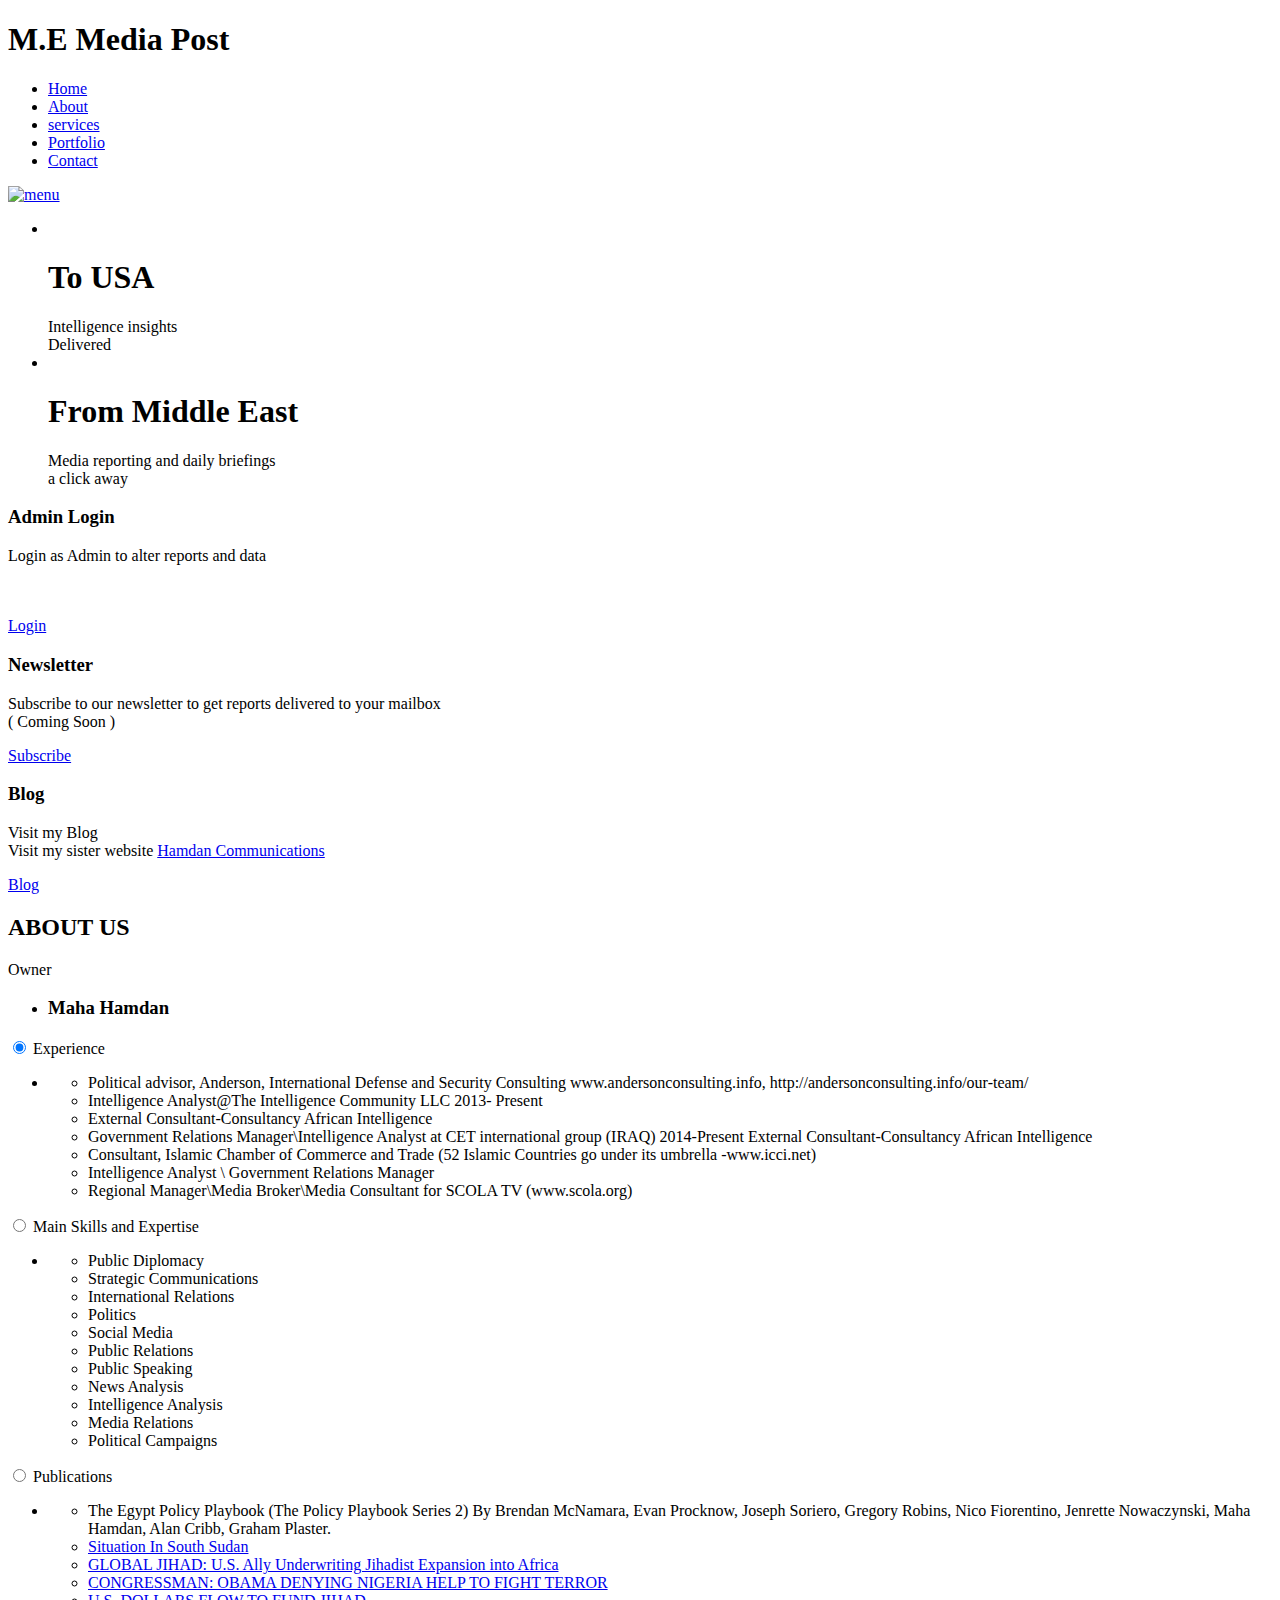
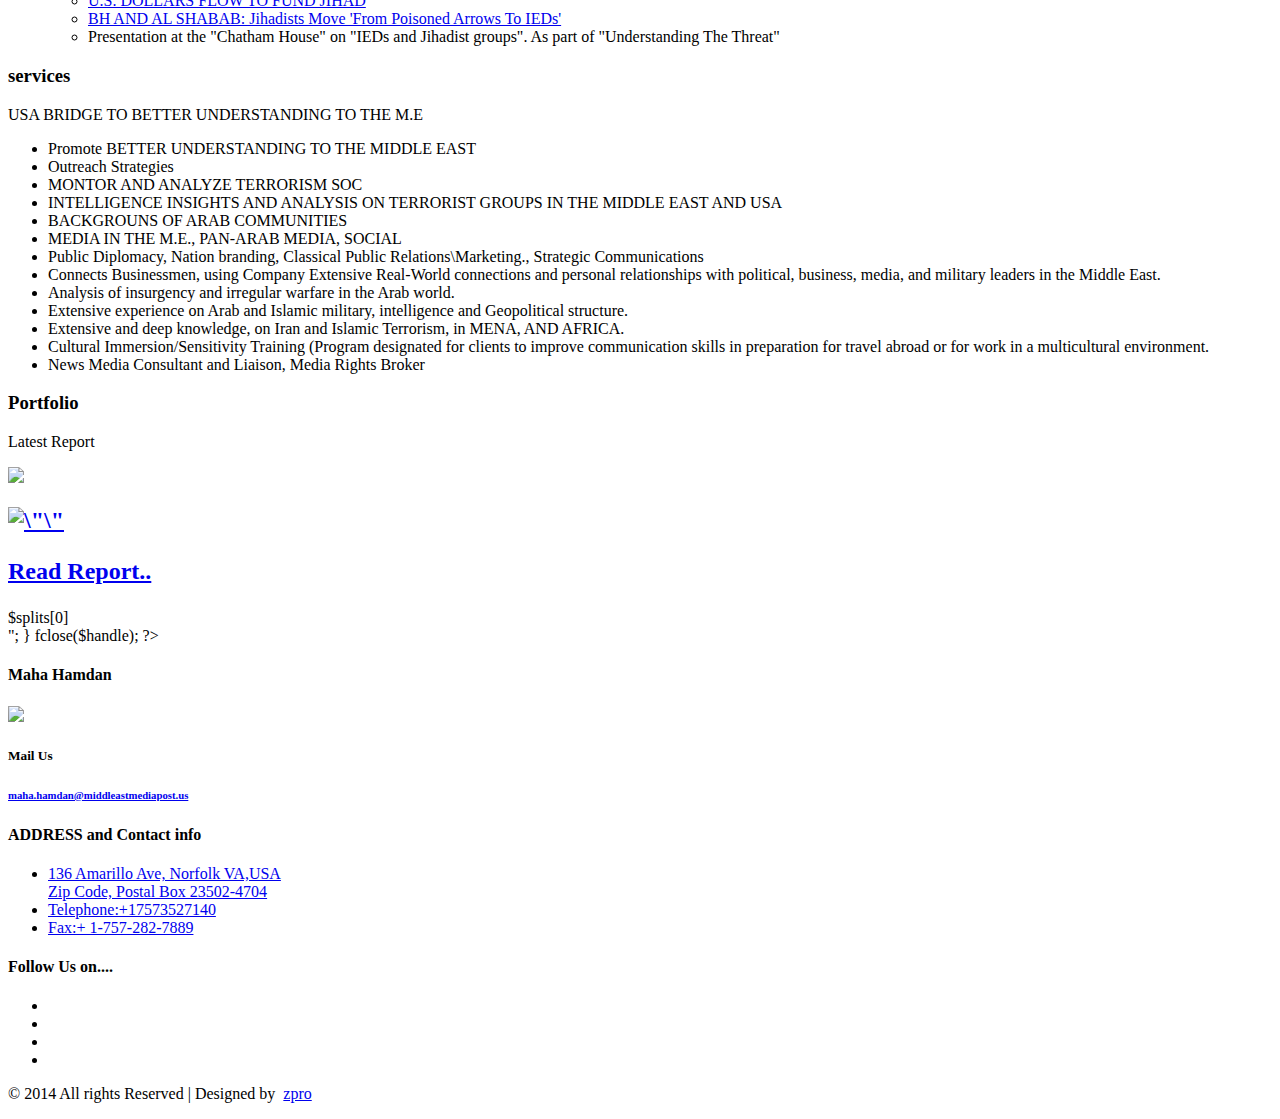
==== web/index.html @ 1ff3e64a "checkpoint" ====
<!DOCTYPE html>
<html>
<head>
   <title>Middle East Media Post | Home</title>
   <link href="web/css/bootstrap.css" rel='stylesheet' type='text/css' />
   <!-- jQuery (necessary for Bootstrap's JavaScript plugins) -->
   <script src="web/js/jquery.min.js"></script>
   <!-- Custom Theme files -->
   <link href="web/css/style.css" rel='stylesheet' type='text/css' />
   <!-- Custom Theme files -->
   <meta name="viewport" content="width=device-width, initial-scale=1">
   <script type="application/x-javascript"> addEventListener("load", function() { setTimeout(hideURLbar, 0); }, false); function hideURLbar(){ window.scrollTo(0,1); } </script>
   </script>
   <!---- start-smoth-scrolling---->
   <script type="text/javascript" src="web/js/move-top.js"></script>
   <script type="text/javascript" src="web/js/easing.js"></script>
   <script type="text/javascript">
      jQuery(document).ready(function ($) {
         $(".scroll").click(function (event) {
            event.preventDefault();
            $('html,body').animate({ scrollTop: $(this.hash).offset().top }, 1000);
         });
      });
   </script>
   <!---- start-smoth-scrolling---->
   <!----webfonts--->
   <link href='http://fonts.googleapis.com/css?family=Source+Sans+Pro:300,400,600,700,300italic,400italic,600italic,700italic|Oswald:400,300' rel='stylesheet' type='text/css'>
   <!---//webfonts--->
   <!----start-top-nav-script---->
   <script>
      $(function () {
         var pull = $('#pull');
         menu = $('nav ul');
         menuHeight = menu.height();
         $(pull).on('click', function (e) {
            e.preventDefault();
            menu.slideToggle();
         });
         $(window).resize(function () {
            var w = $(window).width();
            if (w > 320 && menu.is(':hidden')) {
               menu.removeAttr('style');
            }
         });
      });
   </script>
   <!----//End-top-nav-script---->
   <script type="text/javascript" src="web/js/jquery.mixitup.min.js"></script>
   <script type="text/javascript">
      $(function () {

         var filterList = {

            init: function () {

               // MixItUp plugin
               // http://mixitup.io
               $('#portfoliolist').mixitup({
                  targetSelector: '.portfolio',
                  filterSelector: '.filter',
                  effects: ['fade'],
                  easing: 'snap',
                  // call the hover effect
                  onMixEnd: filterList.hoverEffect()
               });

            },

            hoverEffect: function () {

               // Simple parallax effect
               $('#portfoliolist .portfolio').hover(function () {
                  $(this).find('.label').stop().animate({
                     bottom: 0
                  }, 200, 'easeOutQuad');
                  $(this).find('img').stop().animate({
                     top: -30
                  }, 500, 'easeOutQuad');
               }, function () {
                  $(this).find('.label').stop().animate({
                     bottom: -40
                  }, 200, 'easeInQuad');
                  $(this).find('img').stop().animate({
                     top: 0
                  }, 300, 'easeOutQuad');
               });

            }
         };

         // Run the show!
         filterList.init();

      });
   </script>
</head>
<body>
   <!----- start-header---->
   <div id="home" class="header">
      <div class="top-header">
         <div class="container">
            <div class="logo">
               <h1>M.E Media Post</h1>
            </div>
            <!----start-top-nav---->
            <nav class="top-nav">
               <ul class="top-nav">
                  <li class="active"><a href="#home" class="scroll">Home </a></li>
                  <li><a href="#about" class="scroll">About</a></li>
                  <li><a href="#services" class="scroll">services</a></li>
                  <li><a href="#portfolio" class="scroll">Portfolio</a></li>
                  <li><a href="#contact" class="scroll">Contact</a></li>
               </ul>
               <a href="#" id="pull"><img src="web/images/menu-icon.png" title="menu" /></a>
            </nav>
            <div class="clearfix"> </div>
         </div>
      </div>
   </div>
   <!----- //End-header---->
   <!----start-slider-script---->
   <script src="web/js/responsiveslides.min.js"></script>
   <script>
      // You can also use "$(window).load(function() {"
      $(function () {
         // Slideshow 4
         $("#slider4").responsiveSlides({
            auto: true,
            pager: true,
            nav: false,
            speed: 500,
            namespace: "callbacks",
            before: function () {
               $('.events').append("<li>before event fired.</li>");
            },
            after: function () {
               $('.events').append("<li>after event fired.</li>");
            }
         });

      });
   </script>
   <!----//End-slider-script---->
   <!-- Slideshow 4 -->
   <div id="top" class="callbacks_container">
      <ul class="rslides" id="slider4">
         <li>
            <img src="web/images/bg.jpg" alt="">
            <div class="caption">
               <div class="slide-text-info">
                  <h1>To USA</h1>
                  <label>
                     Intelligence insights<br>
                     Delivered
                  </label>
               </div>
            </div>
         </li>
         <li>
            <img src="web/images/bg.jpg" alt="">
            <div class="caption">
               <div class="slide-text-info">
                  <h1>From Middle East</h1>
                  <label>
                     Media reporting and daily briefings<br>
                     a click away
                  </label>
               </div>
            </div>
         </li>
      </ul>
   </div>
   <div class="clearfix"> </div>
   <!----- //End-slider---->
   <div class="Themes">
      <div class="container">
         <div class="feature-grids">
            <div class="col-md-4 feature-grid">
               <h3><span class="fea-icon1"> </span>Admin Login</h3>
               <p>
                  Login as Admin to alter reports and data<br>
                  <br>
                  <br>
               </p>
               <div class="button"><span><a href="#">Login</a></span></div>
            </div>
            <div class="col-md-4 feature-grid">
               <h3><span class="fea-icon2"> </span>Newsletter</h3>
               <p>
                  Subscribe to our newsletter to get reports delivered to your mailbox<br>
                  ( Coming Soon )
               </p>
               <div class="button"><span><a href="#">Subscribe</a></span></div>
            </div>
            <div class="col-md-4 feature-grid">
               <h3><span class="fea-icon3"> </span>Blog</h3>
               <p>
                  Visit my Blog<br>
                  Visit my sister website <a href="http://www.hamdancommunications.com">Hamdan Communications</a>
                  <br>
               </p>
               <div class="button"><span><a href="#">Blog</a></span></div>
            </div>
            <div class="clearfix"> </div>
         </div>
         <div class="clearfix"> </div>
      </div>
      <div class="clearfix"> </div>
   </div>
   <!---//End-da-features----->
   <div id="about" class="about">
      <div class="container ab-us">
         <h2>ABOUT US</h2>
         <p class="para">Owner</p>
         <div class="col-md-5 popular_topics">
            <ul class="topic_grid">
               <li class="list1">
                  <i class="Group"> </i>
                  <h3 class="m_3">Maha Hamdan</span></h3>
                  <div class="clear5"></div>
               </li>
            </ul>
            <div class="menu_vertical">
               <section class="accordation_menu">
                  <div>
                     <input id="label-1" name="lida" type="radio" checked />
                     <label for="label-1" id="item1"><i class="ferme"> </i><span class="m_5">Experience</span><i class="icon-plus-sign i-right1"></i><i class="icon-minus-sign i-right2"></i></label>
                     <div class="content" id="a1">
                        <ul class="news_list">
                           <li class="date_desc">
                              <p>
                                 <ul>
                                    <li>
                                       Political advisor, Anderson, International Defense and Security Consulting

                                       www.andersonconsulting.info,  http://andersonconsulting.info/our-team/
                                    </li>
                                    <li> Intelligence Analyst@The Intelligence Community LLC 2013- Present</li>
                                    <li>External Consultant-Consultancy African Intelligence</li>
                                    <li>
                                       Government Relations Manager\Intelligence Analyst at CET international group (IRAQ)

                                       2014-Present External Consultant-Consultancy African Intelligence
                                    </li>
                                    <li>
                                       Consultant, Islamic Chamber of Commerce and Trade (52 Islamic Countries go under its

                                       umbrella -www.icci.net)
                                    </li>
                                    <li> Intelligence Analyst \ Government Relations Manager </li>
                                    <li> Regional Manager\Media Broker\Media Consultant for SCOLA TV (www.scola.org)</li>
                                 </ul>
                              </p>
                           </li>
                           <div class="clear"> </div>
                        </ul>
                     </div>
                  </div>
                  <div>
                     <input id="label-4" name="lida" type="radio" />
                     <label for="label-4" id="item4"><i class="icon-trophy" id="i4"></i>Main Skills and Expertise<i class="icon-plus-sign i-right1"></i><i class="icon-minus-sign i-right2"></i></label>
                     <div class="content" id="a4">
                        <ul class="news_list">
                           <li class="date_desc">
                              <p>
                                 <ul>
                                    <li>Public Diplomacy</li>
                                    <li> Strategic Communications</li>
                                    <li> International Relations</li>
                                    <li> Politics</li>
                                    <li> Social Media</li>
                                    <li>Public Relations</li>
                                    <li> Public Speaking</li>
                                    <li> News Analysis</li>
                                    <li> Intelligence Analysis</li>
                                    <li> Media Relations</li>
                                    <li>Political Campaigns</li>
                                 </ul>
                              </p>
                           </li>
                           <div class="clear"> </div>
                        </ul>
                     </div>
                  </div>
                  <div>
                     <input id="label-5" name="lida" type="radio" />
                     <label for="label-5" id="item5"><i class="icon-trophy" id="i5"></i>Publications <i class="icon-plus-sign i-right1"></i><i class="icon-minus-sign i-right2"></i></label>
                     <div class="content" id="a5">
                        <ul class="news_list">
                           <li class="date_desc">
                              <p>
                                 <ul>
                                    <li>
                                       The Egypt Policy Playbook (The Policy Playbook Series 2)

                                       By Brendan McNamara, Evan Procknow, Joseph Soriero, Gregory Robins, Nico Fiorentino,

                                       Jenrette Nowaczynski, Maha Hamdan, Alan Cribb, Graham Plaster.
                                    </li>
                                    <li><a href="http://www.wnd.com/2014/06/warlords-endangering-lives-of-50000-children/#6MibECSORAwZXWAg.99"> Situation In South Sudan</a> </li>
                                    <li><a href="http://www.wnd.com/2014/07/u-s-ally-underwriting-jihadist-expansion-into-africa/"> GLOBAL JIHAD: U.S. Ally Underwriting Jihadist Expansion into Africa</a> </li>
                                    <li><a href="http://www.wnd.com/2014/08/congressman-obama-denying-help-to-nigeria-to-fight-terror/">CONGRESSMAN: OBAMA DENYING NIGERIA HELP TO FIGHT TERROR </a> </li>
                                    <li><a href="http://www.wnd.com/2014/07/u-s-dollars-flow-to-fund-jihad/"> U.S. DOLLARS FLOW TO FUND JIHAD</a> </li>
                                    <li><a href="http://www.wnd.com/2014/07/jihadists-move-from-poisoned-arrows-to-ieds/"> BH AND AL SHABAB: Jihadists Move 'From Poisoned Arrows To IEDs'</a> </li>
                                    <li>
                                       Presentation at the &quot;Chatham House&quot; on &quot;IEDs and Jihadist groups&quot;. As part of &quot;Understanding The

                                       Threat&quot;
                                    </li>
                                 </ul>
                              </p>
                           </li>
                           <div class="clear"> </div>
                        </ul>
                     </div>
                  </div>
               </section>
            </div>
         </div>
         <div class="clearfix"> </div>
      </div>
   </div>
   <!---//End-about----->
   <div class="services" id="services">
      <div class="container">
         <div class="h-part">
            <h3 class="m_5">services </h3>
            <p>USA BRIDGE TO BETTER UNDERSTANDING TO THE M.E</p>
         </div>
         <div>
            <ul>
               <li> Promote BETTER UNDERSTANDING TO THE MIDDLE EAST </li>
               <li> Outreach Strategies </li>
               <li> MONTOR AND ANALYZE TERRORISM SOC </li>
               <li>
                  INTELLIGENCE INSIGHTS AND ANALYSIS ON TERRORIST GROUPS

                  IN THE MIDDLE EAST AND USA
               </li>
               <li> BACKGROUNS OF ARAB COMMUNITIES </li>
               <li> MEDIA IN THE M.E., PAN-ARAB MEDIA, SOCIAL </li>
               <li>
                  Public Diplomacy, Nation branding, Classical Public

                  Relations\Marketing., Strategic Communications
               </li>
               <li>
                  Connects Businessmen, using Company Extensive Real-World

                  connections and personal relationships with political, business,

                  media, and military leaders in the Middle East.
               </li>
               <li> Analysis of insurgency and irregular warfare in the Arab world. </li>
               <li>
                  Extensive experience on Arab and Islamic military, intelligence

                  and Geopolitical structure.
               </li>
               <li>
                  Extensive and deep knowledge, on Iran and Islamic Terrorism, in

                  MENA, AND AFRICA.
               </li>
               <li>
                  Cultural Immersion/Sensitivity Training (Program designated for

                  clients to improve communication skills in preparation for travel

                  abroad or for work in a multicultural environment.
               </li>
               <li> News Media Consultant and Liaison, Media Rights Broker </li>
            </ul>
         </div>
      </div>
   </div>
   <!--- portfolio ---->
   <div id="portfolio" class="portfolio">
      <div class="container">
         <div class="head-section">
            <h3 class="m_5">Portfolio</h3>
            <p>Latest Report</p>
         </div>
      </div>
      <!--- Portfolio --->
      <div id="port" class="portfolio-box">

         <!---- start-portfolio-script----->
         <script type="text/javascript" src="web/js/jquery.mixitup.min.js"></script>
         <script type="text/javascript">
            $(function () {
               var filterList = {
                  init: function () {

                     // MixItUp plugin
                     // http://mixitup.io
                     $('#portfoliolist').mixitup({
                        targetSelector: '.portfolio',
                        filterSelector: '.filter',
                        effects: ['fade'],
                        easing: 'snap',
                        // call the hover effect
                        onMixEnd: filterList.hoverEffect()
                     });

                  },
                  hoverEffect: function () {
                     // Simple parallax effect
                     $('#portfoliolist .portfolio').hover(
                        function () {
                           $(this).find('.label').stop().animate({ bottom: 0 }, 200, 'easeOutQuad');
                           $(this).find('img').stop().animate({ top: -30 }, 500, 'easeOutQuad');
                        },
                        function () {
                           $(this).find('.label').stop().animate({ bottom: -40 }, 200, 'easeInQuad');
                           $(this).find('img').stop().animate({ top: 0 }, 300, 'easeOutQuad');
                        }
                     );

                  }

               };
               // Run the show!
               filterList.init();
            });
         </script>
         <div class="container">
            <!----//End-portfolio-script----->
            <!----<ul id="filters" class="clearfix">
              <li><span class="filter active" data-filter="app card icon logo web">All</span></li>
              <li><span class="filter" data-filter="app">Ca</span></li>
              <li><span class="filter" data-filter="card">Web Design</span></li>
              <li><span class="filter" data-filter="app">Graphics</span></li>
            </ul>----->
            <div class="dummy">
               <div id="portfoliolist">
                  <?php
                  $file="./web/reports.txt";
                  $linecount = 0;
                  $handle = fopen($file, "r");
                  while(!feof($handle))
                  {
                     $line = fgets($handle);
                     $splits = explode("-",$line);
                     echo  "<div class=\"portfolio logo1 mix_all port-big-grid wow bouncein\" data-wow-delay=\"0.5s\" data-cat=\"app\" style=\"display: inline-block; opacity 1;\">
                        <div class=\"portfolio-wrapper\">
                           <a data-toggle=\"modal\" data-target=\".bs-example-modal-md\" href='./web/pdfs/".trim($splits[1])."' class=\"b-link-stripe b-animate-go thickbox\">
                              <img class=\"p-img\" src=\"web/images/pic-2.jpg\" />
                              <div class=\"b-wrapper\">
                                 <h2 class=\"b-animate b-from-left b-delay03 \">
                                    <div class=\"caption1\">
                                       <img src=\"web/images/Bfly.png\" alt=\"\" />
                                       <p>Read Report..</p>
                                    </div>
                                 </h2>
                              </div>
                           </a>
                           <div class=\"report-name\">$splits[0]</div>
                        </div>
                     </div>";
                  }
                  fclose($handle);
                  ?>
                  <div class="clearfix"> </div>
               </div>
            </div>
         </div>
      </div>
   </div>
   <div id="contact" class="footer">
      <div class="container">
         <div class="col-md-4 footer-grid footer-grid1">
            <div class="f-bout">
               <h4>Maha Hamdan</h4>
               <img src="web/images/footer-pic.png" alt"" />
               <h5>Mail Us</h5>
               <h6><a href="#">maha.hamdan@middleastmediapost.us</a></h6>
            </div>
         </div>
         <div class=" col-md-4 footer-grid footer-grid2">
            <h4>ADDRESS and Contact info</h4>
            <ul>
               <li>
                  <a href="#">
                     136 Amarillo Ave, Norfolk VA,USA<br>
                     Zip Code, Postal Box 23502-4704
                  </a>
               </li>
               <li><a href="#">Telephone:+17573527140</a></li>
               <li><a href="#">Fax:+ 1-757-282-7889 </a></li>
            </ul>
         </div>
         <div class="col-md-4 footer-grid footer-grid3">
            <div class="recent-tweet">
               <h4>Follow Us on....</h4>
               <div class="social">
                  <ul>
                     <li><a href="#"><span class="alo-icon"> </span></a></li>
                     <li><a href="#"> <span class="fb-icon"> </span></a></li>
                     <li><a href="#"> <span class="t-icon"> </span></li>
                     <li><a href="#"><span class="in-icon"> </span></a></li>
                  </ul>
               </div>
               <div class="clearfix"> </div>
            </div>
         </div>
         <div class="clearfix"> </div>
      </div>
   </div>
   <div class="bottom">
      <div class="container">
         <div class="copy-right">
            <p>&copy; 2014  All rights  Reserved | Designed by &nbsp;<a href="http://www.ziadhabchi.com">zpro</a></p>
         </div>
         <div class="clearfix"> </div>
         <script type="text/javascript">
            $(document).ready(function () {
               /*
               var defaults = {
                  containerID: 'toTop', // fading element id
                  containerHoverID: 'toTopHover', // fading element hover id
                  scrollSpeed: 1200,
                  easingType: 'linear'
               };
               */

               $().UItoTop({ easingType: 'easeOutQuart' });

            });
         </script>
         <a href="#" id="toTop" style="display: block;"> <span id="toTopHover" style="opacity: 1;"> </span></a>
      </div>
   </div>
</body>
</html>
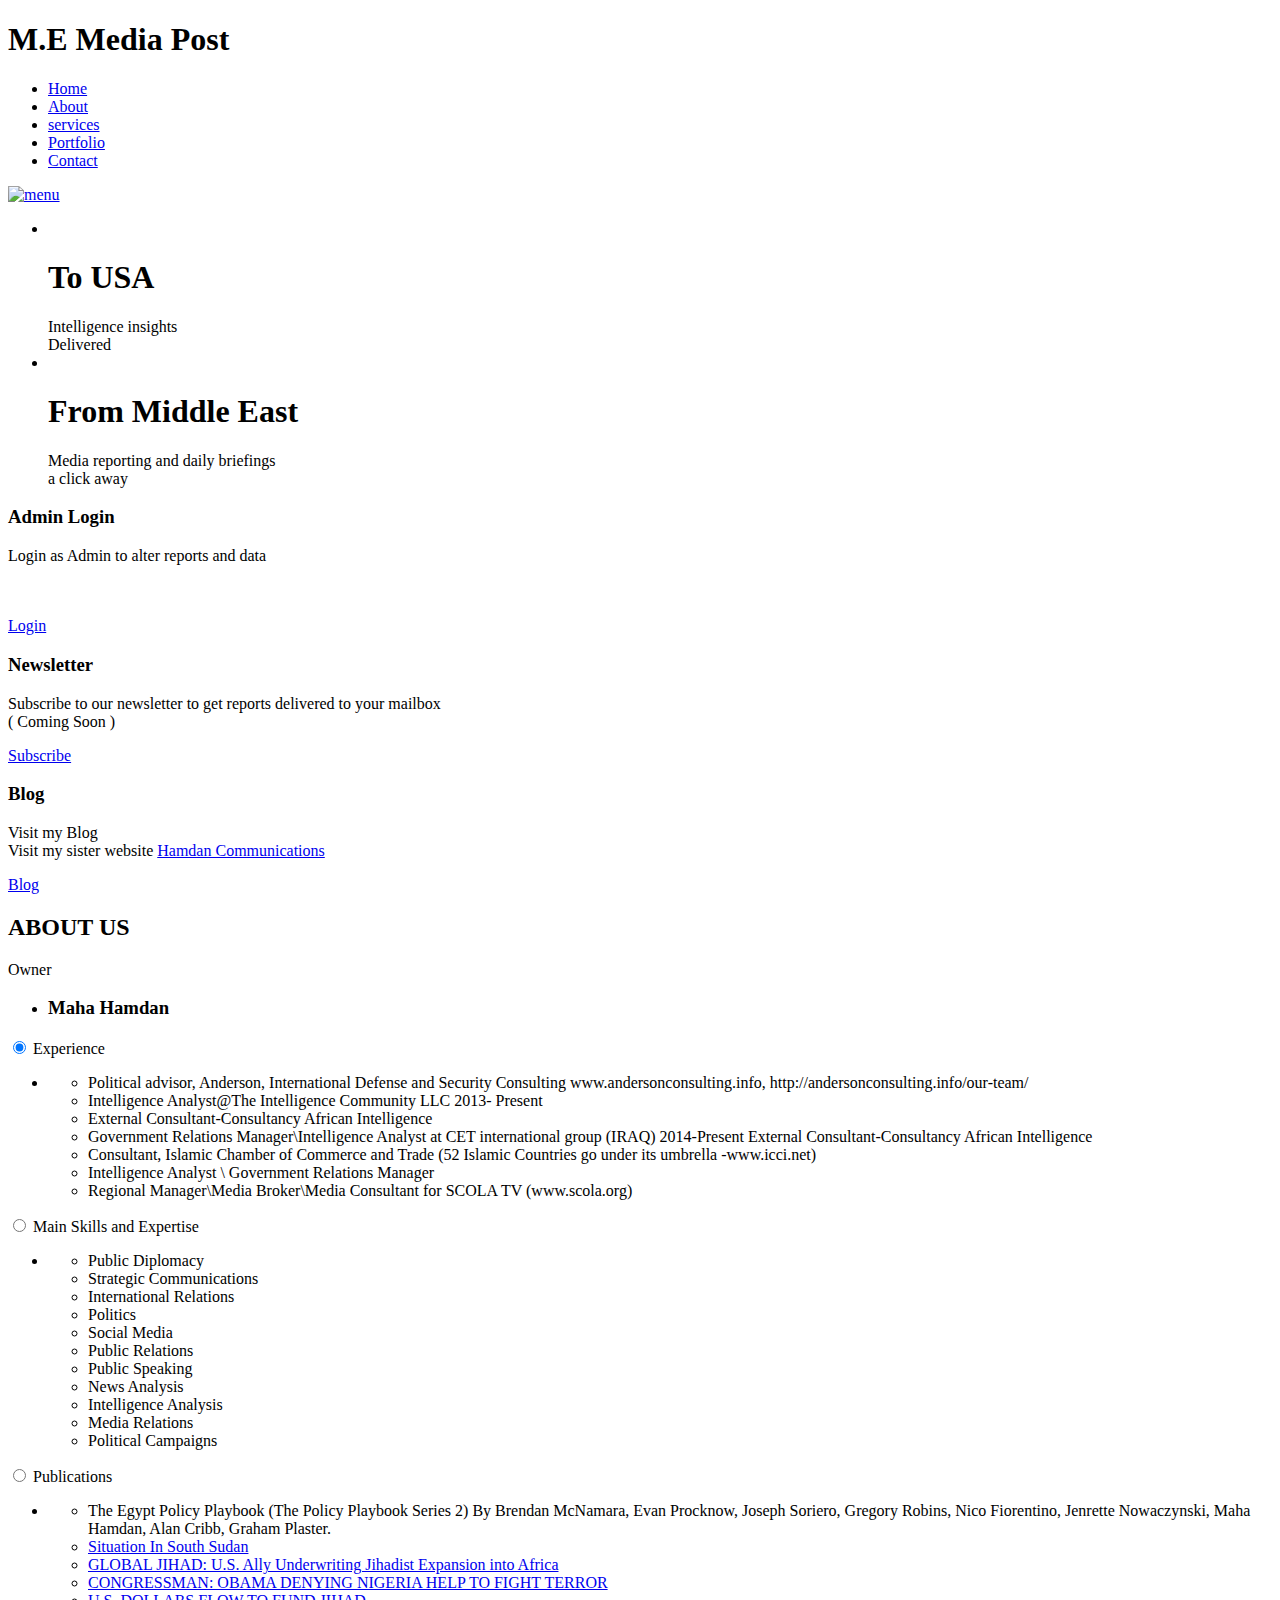
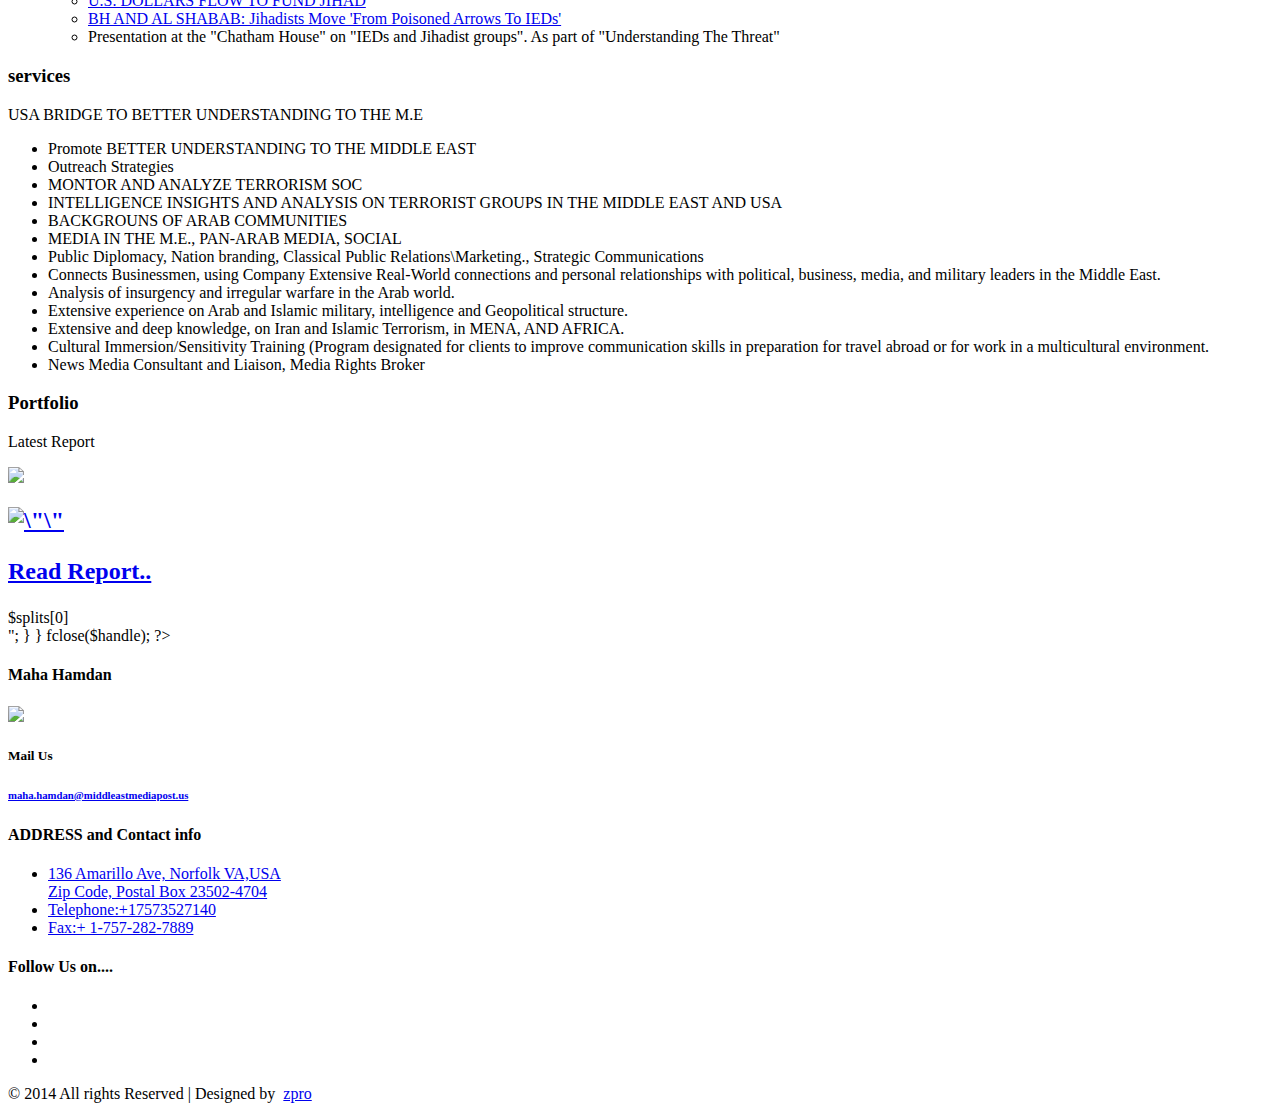
==== commit 9272dad0: "checkpoint 2" ====
--- a/web/index.html
+++ b/web/index.html
@@ -182,7 +182,7 @@
                   <br>
                   <br>
                </p>
-               <div class="button"><span><a href="#">Login</a></span></div>
+               <div class="button"><span><a href="login.html">Login</a></span></div>
             </div>
             <div class="col-md-4 feature-grid">
                <h3><span class="fea-icon2"> </span>Newsletter</h3>
@@ -441,7 +441,9 @@
                   while(!feof($handle))
                   {
                      $line = fgets($handle);
-                     $splits = explode("-",$line);
+                     if(trim($line) != "")
+                     {
+                     $splits = explode(";",$line);
                      echo  "<div class=\"portfolio logo1 mix_all port-big-grid wow bouncein\" data-wow-delay=\"0.5s\" data-cat=\"app\" style=\"display: inline-block; opacity 1;\">
                         <div class=\"portfolio-wrapper\">
                            <a data-toggle=\"modal\" data-target=\".bs-example-modal-md\" href='./web/pdfs/".trim($splits[1])."' class=\"b-link-stripe b-animate-go thickbox\">
@@ -458,6 +460,7 @@
                            <div class=\"report-name\">$splits[0]</div>
                         </div>
                      </div>";
+                     }
                   }
                   fclose($handle);
                   ?>
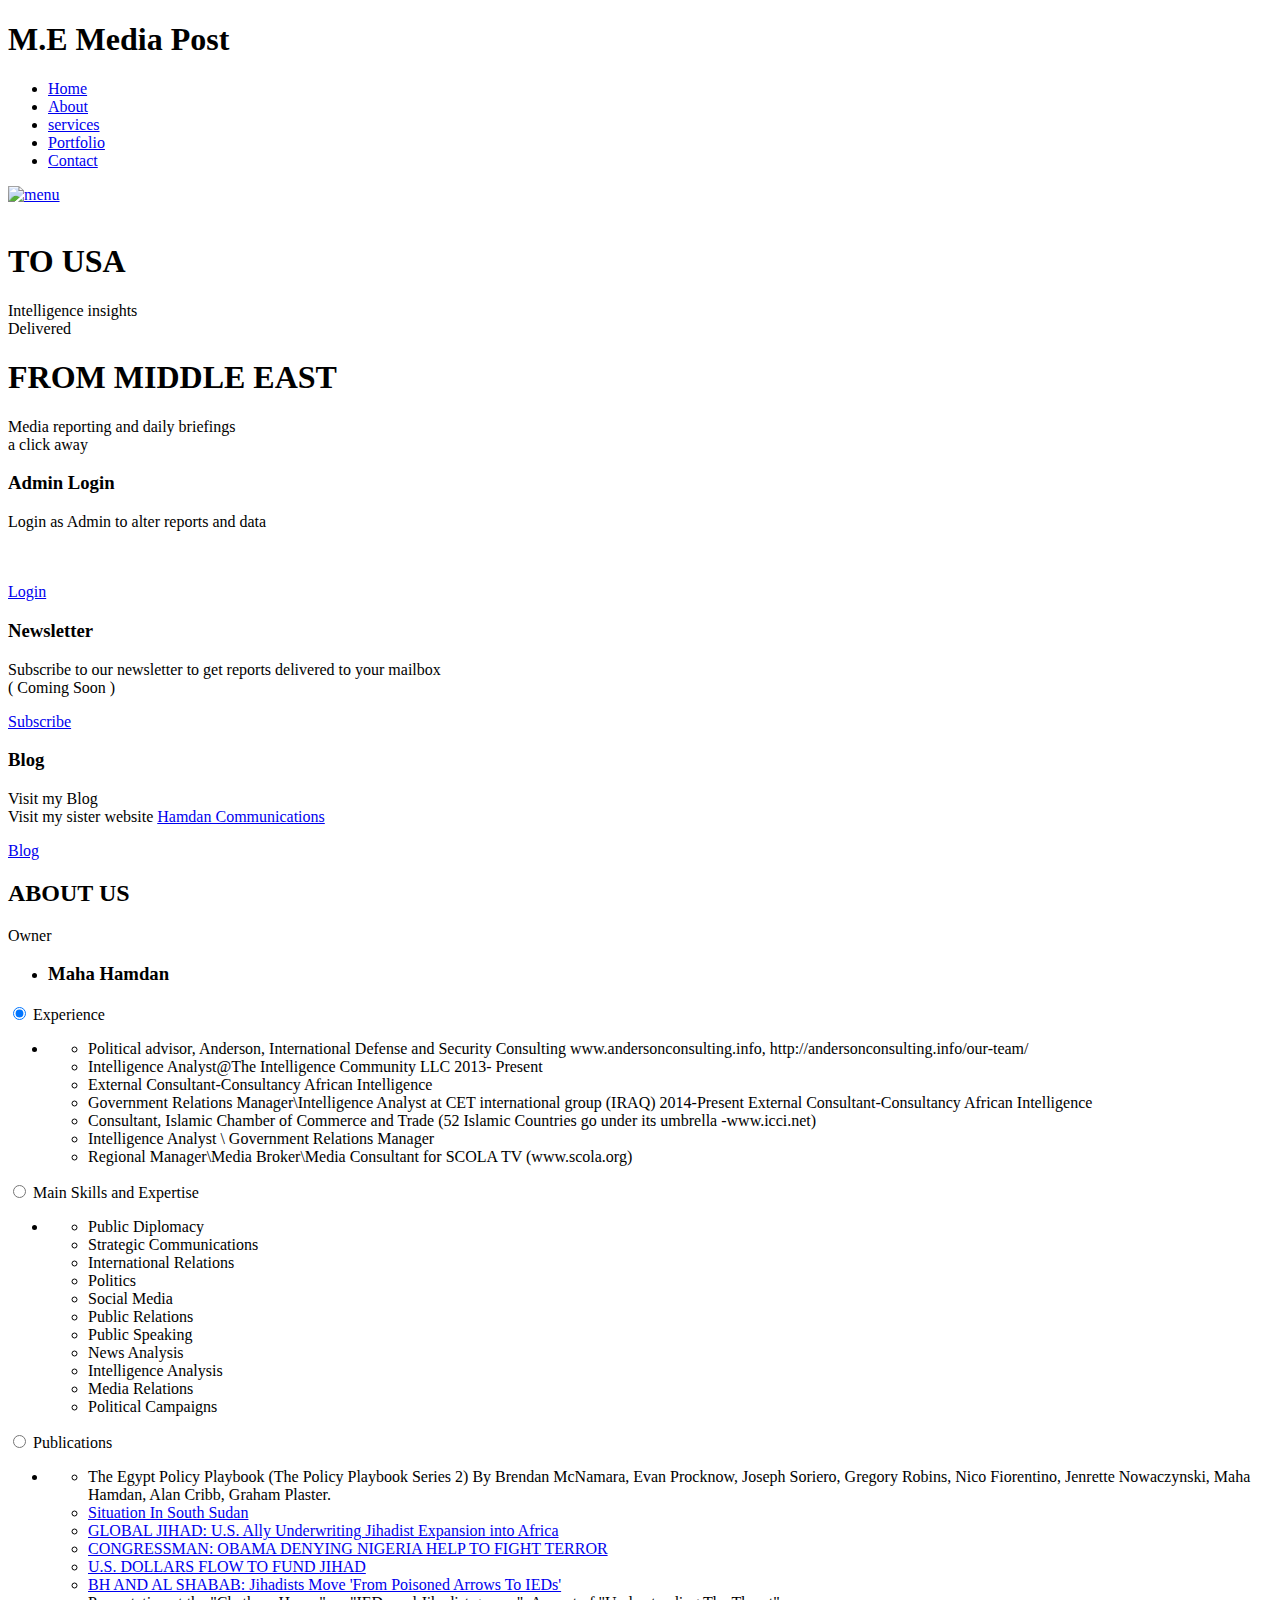
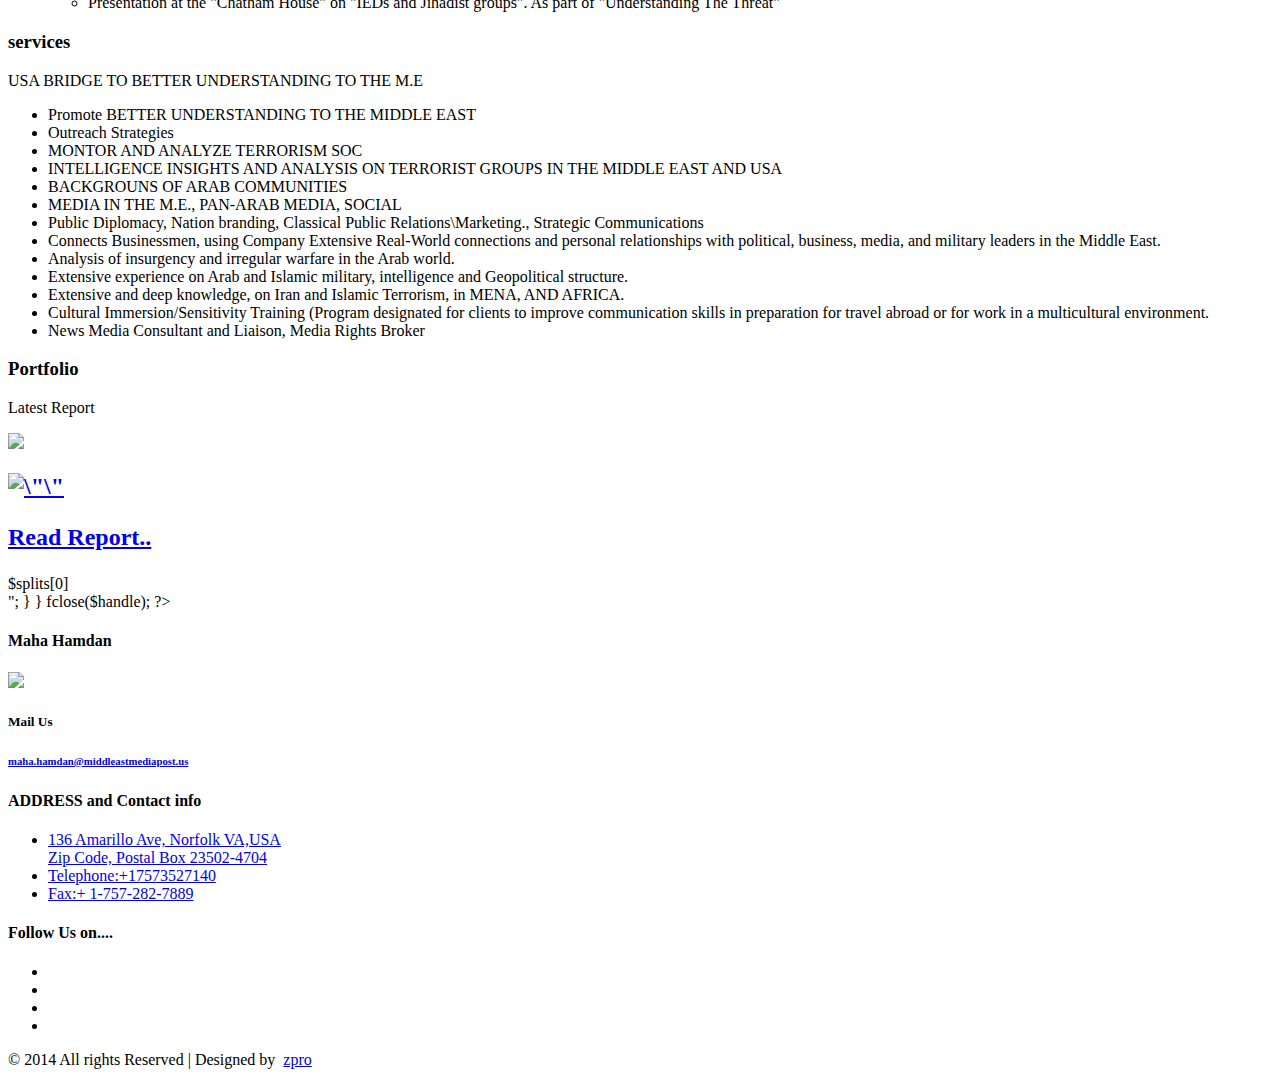
==== commit 170ab032: "slidding text fix" ====
--- a/web/index.html
+++ b/web/index.html
@@ -1,20 +1,20 @@
 <!DOCTYPE html>
 <html>
-<head>
-   <title>Middle East Media Post | Home</title>
-   <link href="web/css/bootstrap.css" rel='stylesheet' type='text/css' />
-   <!-- jQuery (necessary for Bootstrap's JavaScript plugins) -->
-   <script src="web/js/jquery.min.js"></script>
-   <!-- Custom Theme files -->
-   <link href="web/css/style.css" rel='stylesheet' type='text/css' />
-   <!-- Custom Theme files -->
-   <meta name="viewport" content="width=device-width, initial-scale=1">
-   <script type="application/x-javascript"> addEventListener("load", function() { setTimeout(hideURLbar, 0); }, false); function hideURLbar(){ window.scrollTo(0,1); } </script>
-   </script>
-   <!---- start-smoth-scrolling---->
-   <script type="text/javascript" src="web/js/move-top.js"></script>
-   <script type="text/javascript" src="web/js/easing.js"></script>
-   <script type="text/javascript">
+	<head>
+	<title>Middle East Media Post | Home</title>
+	<link href="web/css/bootstrap.css" rel='stylesheet' type='text/css' />
+	<!-- jQuery (necessary for Bootstrap's JavaScript plugins) -->
+	<script src="web/js/jquery.min.js"></script>
+	<!-- Custom Theme files -->
+	<link href="web/css/style.css" rel='stylesheet' type='text/css' />
+	<!-- Custom Theme files -->
+	<meta name="viewport" content="width=device-width, initial-scale=1">
+	<script type="application/x-javascript"> addEventListener("load", function() { setTimeout(hideURLbar, 0); }, false); function hideURLbar(){ window.scrollTo(0,1); } </script>
+	</script>
+	<!---- start-smoth-scrolling---->
+	<script type="text/javascript" src="web/js/move-top.js"></script>
+	<script type="text/javascript" src="web/js/easing.js"></script>
+	<script type="text/javascript">
       jQuery(document).ready(function ($) {
          $(".scroll").click(function (event) {
             event.preventDefault();
@@ -22,12 +22,12 @@
          });
       });
    </script>
-   <!---- start-smoth-scrolling---->
-   <!----webfonts--->
-   <link href='http://fonts.googleapis.com/css?family=Source+Sans+Pro:300,400,600,700,300italic,400italic,600italic,700italic|Oswald:400,300' rel='stylesheet' type='text/css'>
-   <!---//webfonts--->
-   <!----start-top-nav-script---->
-   <script>
+	<!---- start-smoth-scrolling---->
+	<!----webfonts--->
+	<link href='http://fonts.googleapis.com/css?family=Source+Sans+Pro:300,400,600,700,300italic,400italic,600italic,700italic|Oswald:400,300' rel='stylesheet' type='text/css'>
+	<!---//webfonts--->
+	<!----start-top-nav-script---->
+	<script>
       $(function () {
          var pull = $('#pull');
          menu = $('nav ul');
@@ -44,9 +44,9 @@
          });
       });
    </script>
-   <!----//End-top-nav-script---->
-   <script type="text/javascript" src="web/js/jquery.mixitup.min.js"></script>
-   <script type="text/javascript">
+	<!----//End-top-nav-script---->
+	<script type="text/javascript" src="web/js/jquery.mixitup.min.js"></script>
+	<script type="text/javascript">
       $(function () {
 
          var filterList = {
@@ -93,36 +93,49 @@
 
       });
    </script>
-</head>
-<body>
-   <!----- start-header---->
-   <div id="home" class="header">
+
+	<!-- ANalytics -->
+
+	<script>
+  (function(i,s,o,g,r,a,m){i['GoogleAnalyticsObject']=r;i[r]=i[r]||function(){
+  (i[r].q=i[r].q||[]).push(arguments)},i[r].l=1*new Date();a=s.createElement(o),
+  m=s.getElementsByTagName(o)[0];a.async=1;a.src=g;m.parentNode.insertBefore(a,m)
+  })(window,document,'script','//www.google-analytics.com/analytics.js','ga');
+
+  ga('create', 'UA-56928590-1', 'auto');
+  ga('send', 'pageview');
+
+	</script>
+	<!----end of analytics ---->
+	</head>
+	<body>
+<!----- start-header---->
+<div id="home" class="header">
       <div class="top-header">
-         <div class="container">
-            <div class="logo">
-               <h1>M.E Media Post</h1>
-            </div>
-            <!----start-top-nav---->
-            <nav class="top-nav">
-               <ul class="top-nav">
-                  <li class="active"><a href="#home" class="scroll">Home </a></li>
-                  <li><a href="#about" class="scroll">About</a></li>
-                  <li><a href="#services" class="scroll">services</a></li>
-                  <li><a href="#portfolio" class="scroll">Portfolio</a></li>
-                  <li><a href="#contact" class="scroll">Contact</a></li>
-               </ul>
-               <a href="#" id="pull"><img src="web/images/menu-icon.png" title="menu" /></a>
-            </nav>
-            <div class="clearfix"> </div>
-         </div>
-      </div>
-   </div>
-   <!----- //End-header---->
-   <!----start-slider-script---->
-   <script src="web/js/responsiveslides.min.js"></script>
-   <script>
+    <div class="container">
+          <div class="logo">
+        <h1>M.E Media Post</h1>
+      </div>
+          <!----start-top-nav---->
+          <nav class="top-nav">
+        <ul class="top-nav">
+              <li class="active"><a href="#home" class="scroll">Home </a></li>
+              <li><a href="#about" class="scroll">About</a></li>
+              <li><a href="#services" class="scroll">services</a></li>
+              <li><a href="#portfolio" class="scroll">Portfolio</a></li>
+              <li><a href="#contact" class="scroll">Contact</a></li>
+            </ul>
+        <a href="#" id="pull"><img src="web/images/menu-icon.png" title="menu" /></a> </nav>
+          <div class="clearfix"> </div>
+        </div>
+  </div>
+    </div>
+<!----- //End-header----> 
+<!----start-slider-script----> 
+<script src="web/js/responsiveslides.min.js"></script> 
+<script>
       // You can also use "$(window).load(function() {"
-      $(function () {
+      /*$(function () {
          // Slideshow 4
          $("#slider4").responsiveSlides({
             auto: true,
@@ -138,11 +151,42 @@
             }
          });
 
-      });
-   </script>
-   <!----//End-slider-script---->
-   <!-- Slideshow 4 -->
-   <div id="top" class="callbacks_container">
+      });*/
+	  
+	  $(function() {
+
+		var quotes = $(".quotes");
+		var quoteIndex = -1;
+		
+		function showNextQuote() {
+			++quoteIndex;
+			quotes.eq(quoteIndex % quotes.length)
+				.fadeIn(2000)
+				.delay(2000)
+				.fadeOut(2000, showNextQuote);
+		}
+		
+		showNextQuote();
+		
+	});
+   </script> 
+<!----//End-slider-script----> 
+<!-- Slideshow 4 -->
+<div class="cover" > <img src="web/images/bg.jpg" alt="">
+      <div class="caption">
+    <div class="quotes">
+          <h1>TO USA</h1>
+          <label> Intelligence insights<br>
+        Delivered </label>
+        </div>
+    <div class="quotes">
+          <h1>FROM MIDDLE EAST</h1>
+          <label> Media reporting and daily briefings<br>
+        a click away </label>
+        </div>
+  </div>
+    </div>
+<!--<div id="top" class="callbacks_container">
       <ul class="rslides" id="slider4">
          <li>
             <img src="web/images/bg.jpg" alt="">
@@ -169,225 +213,197 @@
             </div>
          </li>
       </ul>
-   </div>
-   <div class="clearfix"> </div>
-   <!----- //End-slider---->
-   <div class="Themes">
+   </div>-->
+<div class="clearfix"> </div>
+<!----- //End-slider---->
+<div class="Themes">
       <div class="container">
-         <div class="feature-grids">
-            <div class="col-md-4 feature-grid">
-               <h3><span class="fea-icon1"> </span>Admin Login</h3>
-               <p>
-                  Login as Admin to alter reports and data<br>
-                  <br>
-                  <br>
-               </p>
-               <div class="button"><span><a href="login.html">Login</a></span></div>
-            </div>
-            <div class="col-md-4 feature-grid">
-               <h3><span class="fea-icon2"> </span>Newsletter</h3>
-               <p>
-                  Subscribe to our newsletter to get reports delivered to your mailbox<br>
-                  ( Coming Soon )
-               </p>
-               <div class="button"><span><a href="#">Subscribe</a></span></div>
-            </div>
-            <div class="col-md-4 feature-grid">
-               <h3><span class="fea-icon3"> </span>Blog</h3>
-               <p>
-                  Visit my Blog<br>
-                  Visit my sister website <a href="http://www.hamdancommunications.com">Hamdan Communications</a>
-                  <br>
-               </p>
-               <div class="button"><span><a href="#">Blog</a></span></div>
-            </div>
-            <div class="clearfix"> </div>
-         </div>
-         <div class="clearfix"> </div>
-      </div>
+    <div class="feature-grids">
+          <div class="col-md-4 feature-grid">
+        <h3><span class="fea-icon1"> </span>Admin Login</h3>
+        <p> Login as Admin to alter reports and data<br>
+              <br>
+              <br>
+            </p>
+        <div class="button"><span><a href="login.html">Login</a></span></div>
+      </div>
+          <div class="col-md-4 feature-grid">
+        <h3><span class="fea-icon2"> </span>Newsletter</h3>
+        <p> Subscribe to our newsletter to get reports delivered to your mailbox<br>
+              ( Coming Soon ) </p>
+        <div class="button"><span><a href="#">Subscribe</a></span></div>
+      </div>
+          <div class="col-md-4 feature-grid">
+        <h3><span class="fea-icon3"> </span>Blog</h3>
+        <p> Visit my Blog<br>
+              Visit my sister website <a href="http://www.hamdancommunications.com">Hamdan Communications</a> <br>
+            </p>
+        <div class="button"><span><a href="#">Blog</a></span></div>
+      </div>
+          <div class="clearfix"> </div>
+        </div>
+    <div class="clearfix"> </div>
+  </div>
       <div class="clearfix"> </div>
-   </div>
-   <!---//End-da-features----->
-   <div id="about" class="about">
+    </div>
+<!---//End-da-features----->
+<div id="about" class="about">
       <div class="container ab-us">
-         <h2>ABOUT US</h2>
-         <p class="para">Owner</p>
-         <div class="col-md-5 popular_topics">
-            <ul class="topic_grid">
-               <li class="list1">
-                  <i class="Group"> </i>
-                  <h3 class="m_3">Maha Hamdan</span></h3>
-                  <div class="clear5"></div>
-               </li>
-            </ul>
-            <div class="menu_vertical">
-               <section class="accordation_menu">
-                  <div>
-                     <input id="label-1" name="lida" type="radio" checked />
-                     <label for="label-1" id="item1"><i class="ferme"> </i><span class="m_5">Experience</span><i class="icon-plus-sign i-right1"></i><i class="icon-minus-sign i-right2"></i></label>
-                     <div class="content" id="a1">
-                        <ul class="news_list">
-                           <li class="date_desc">
-                              <p>
-                                 <ul>
-                                    <li>
-                                       Political advisor, Anderson, International Defense and Security Consulting
-
-                                       www.andersonconsulting.info,  http://andersonconsulting.info/our-team/
-                                    </li>
-                                    <li> Intelligence Analyst@The Intelligence Community LLC 2013- Present</li>
-                                    <li>External Consultant-Consultancy African Intelligence</li>
-                                    <li>
-                                       Government Relations Manager\Intelligence Analyst at CET international group (IRAQ)
-
-                                       2014-Present External Consultant-Consultancy African Intelligence
-                                    </li>
-                                    <li>
-                                       Consultant, Islamic Chamber of Commerce and Trade (52 Islamic Countries go under its
-
-                                       umbrella -www.icci.net)
-                                    </li>
-                                    <li> Intelligence Analyst \ Government Relations Manager </li>
-                                    <li> Regional Manager\Media Broker\Media Consultant for SCOLA TV (www.scola.org)</li>
-                                 </ul>
-                              </p>
-                           </li>
-                           <div class="clear"> </div>
-                        </ul>
-                     </div>
-                  </div>
-                  <div>
-                     <input id="label-4" name="lida" type="radio" />
-                     <label for="label-4" id="item4"><i class="icon-trophy" id="i4"></i>Main Skills and Expertise<i class="icon-plus-sign i-right1"></i><i class="icon-minus-sign i-right2"></i></label>
-                     <div class="content" id="a4">
-                        <ul class="news_list">
-                           <li class="date_desc">
-                              <p>
-                                 <ul>
-                                    <li>Public Diplomacy</li>
-                                    <li> Strategic Communications</li>
-                                    <li> International Relations</li>
-                                    <li> Politics</li>
-                                    <li> Social Media</li>
-                                    <li>Public Relations</li>
-                                    <li> Public Speaking</li>
-                                    <li> News Analysis</li>
-                                    <li> Intelligence Analysis</li>
-                                    <li> Media Relations</li>
-                                    <li>Political Campaigns</li>
-                                 </ul>
-                              </p>
-                           </li>
-                           <div class="clear"> </div>
-                        </ul>
-                     </div>
-                  </div>
-                  <div>
-                     <input id="label-5" name="lida" type="radio" />
-                     <label for="label-5" id="item5"><i class="icon-trophy" id="i5"></i>Publications <i class="icon-plus-sign i-right1"></i><i class="icon-minus-sign i-right2"></i></label>
-                     <div class="content" id="a5">
-                        <ul class="news_list">
-                           <li class="date_desc">
-                              <p>
-                                 <ul>
-                                    <li>
-                                       The Egypt Policy Playbook (The Policy Playbook Series 2)
-
-                                       By Brendan McNamara, Evan Procknow, Joseph Soriero, Gregory Robins, Nico Fiorentino,
-
-                                       Jenrette Nowaczynski, Maha Hamdan, Alan Cribb, Graham Plaster.
-                                    </li>
-                                    <li><a href="http://www.wnd.com/2014/06/warlords-endangering-lives-of-50000-children/#6MibECSORAwZXWAg.99"> Situation In South Sudan</a> </li>
-                                    <li><a href="http://www.wnd.com/2014/07/u-s-ally-underwriting-jihadist-expansion-into-africa/"> GLOBAL JIHAD: U.S. Ally Underwriting Jihadist Expansion into Africa</a> </li>
-                                    <li><a href="http://www.wnd.com/2014/08/congressman-obama-denying-help-to-nigeria-to-fight-terror/">CONGRESSMAN: OBAMA DENYING NIGERIA HELP TO FIGHT TERROR </a> </li>
-                                    <li><a href="http://www.wnd.com/2014/07/u-s-dollars-flow-to-fund-jihad/"> U.S. DOLLARS FLOW TO FUND JIHAD</a> </li>
-                                    <li><a href="http://www.wnd.com/2014/07/jihadists-move-from-poisoned-arrows-to-ieds/"> BH AND AL SHABAB: Jihadists Move 'From Poisoned Arrows To IEDs'</a> </li>
-                                    <li>
-                                       Presentation at the &quot;Chatham House&quot; on &quot;IEDs and Jihadist groups&quot;. As part of &quot;Understanding The
-
-                                       Threat&quot;
-                                    </li>
-                                 </ul>
-                              </p>
-                           </li>
-                           <div class="clear"> </div>
-                        </ul>
-                     </div>
-                  </div>
-               </section>
-            </div>
-         </div>
-         <div class="clearfix"> </div>
-      </div>
-   </div>
-   <!---//End-about----->
-   <div class="services" id="services">
+    <h2>ABOUT US</h2>
+    <p class="para">Owner</p>
+    <div class="col-md-5 popular_topics">
+          <ul class="topic_grid">
+        <li class="list1"> <i class="Group"> </i>
+              <h3 class="m_3">Maha Hamdan</span></h3>
+              <div class="clear5"></div>
+            </li>
+      </ul>
+          <div class="menu_vertical">
+        <section class="accordation_menu">
+              <div>
+            <input id="label-1" name="lida" type="radio" checked />
+            <label for="label-1" id="item1"><i class="ferme"> </i><span class="m_5">Experience</span><i class="icon-plus-sign i-right1"></i><i class="icon-minus-sign i-right2"></i></label>
+            <div class="content" id="a1">
+                  <ul class="news_list">
+                <li class="date_desc">
+                      <p>
+                  <ul>
+                    <li> Political advisor, Anderson, International Defense and Security Consulting
+                      
+                      www.andersonconsulting.info,  http://andersonconsulting.info/our-team/ </li>
+                    <li> Intelligence Analyst@The Intelligence Community LLC 2013- Present</li>
+                    <li>External Consultant-Consultancy African Intelligence</li>
+                    <li> Government Relations Manager\Intelligence Analyst at CET international group (IRAQ)
+                      
+                      2014-Present External Consultant-Consultancy African Intelligence </li>
+                    <li> Consultant, Islamic Chamber of Commerce and Trade (52 Islamic Countries go under its
+                      
+                      umbrella -www.icci.net) </li>
+                    <li> Intelligence Analyst \ Government Relations Manager </li>
+                    <li> Regional Manager\Media Broker\Media Consultant for SCOLA TV (www.scola.org)</li>
+                  </ul>
+                      </p>
+                    </li>
+                <div class="clear"> </div>
+              </ul>
+                </div>
+          </div>
+              <div>
+            <input id="label-4" name="lida" type="radio" />
+            <label for="label-4" id="item4"><i class="icon-trophy" id="i4"></i>Main Skills and Expertise<i class="icon-plus-sign i-right1"></i><i class="icon-minus-sign i-right2"></i></label>
+            <div class="content" id="a4">
+                  <ul class="news_list">
+                <li class="date_desc">
+                      <p>
+                  <ul>
+                    <li>Public Diplomacy</li>
+                    <li> Strategic Communications</li>
+                    <li> International Relations</li>
+                    <li> Politics</li>
+                    <li> Social Media</li>
+                    <li>Public Relations</li>
+                    <li> Public Speaking</li>
+                    <li> News Analysis</li>
+                    <li> Intelligence Analysis</li>
+                    <li> Media Relations</li>
+                    <li>Political Campaigns</li>
+                  </ul>
+                      </p>
+                    </li>
+                <div class="clear"> </div>
+              </ul>
+                </div>
+          </div>
+              <div>
+            <input id="label-5" name="lida" type="radio" />
+            <label for="label-5" id="item5"><i class="icon-trophy" id="i5"></i>Publications <i class="icon-plus-sign i-right1"></i><i class="icon-minus-sign i-right2"></i></label>
+            <div class="content" id="a5">
+                  <ul class="news_list">
+                <li class="date_desc">
+                      <p>
+                  <ul>
+                    <li> The Egypt Policy Playbook (The Policy Playbook Series 2)
+                      
+                      By Brendan McNamara, Evan Procknow, Joseph Soriero, Gregory Robins, Nico Fiorentino,
+                      
+                      Jenrette Nowaczynski, Maha Hamdan, Alan Cribb, Graham Plaster. </li>
+                    <li><a href="http://www.wnd.com/2014/06/warlords-endangering-lives-of-50000-children/#6MibECSORAwZXWAg.99"> Situation In South Sudan</a> </li>
+                    <li><a href="http://www.wnd.com/2014/07/u-s-ally-underwriting-jihadist-expansion-into-africa/"> GLOBAL JIHAD: U.S. Ally Underwriting Jihadist Expansion into Africa</a> </li>
+                    <li><a href="http://www.wnd.com/2014/08/congressman-obama-denying-help-to-nigeria-to-fight-terror/">CONGRESSMAN: OBAMA DENYING NIGERIA HELP TO FIGHT TERROR </a> </li>
+                    <li><a href="http://www.wnd.com/2014/07/u-s-dollars-flow-to-fund-jihad/"> U.S. DOLLARS FLOW TO FUND JIHAD</a> </li>
+                    <li><a href="http://www.wnd.com/2014/07/jihadists-move-from-poisoned-arrows-to-ieds/"> BH AND AL SHABAB: Jihadists Move 'From Poisoned Arrows To IEDs'</a> </li>
+                    <li> Presentation at the &quot;Chatham House&quot; on &quot;IEDs and Jihadist groups&quot;. As part of &quot;Understanding The
+                      
+                      Threat&quot; </li>
+                  </ul>
+                      </p>
+                    </li>
+                <div class="clear"> </div>
+              </ul>
+                </div>
+          </div>
+            </section>
+      </div>
+        </div>
+    <div class="clearfix"> </div>
+  </div>
+    </div>
+<!---//End-about----->
+<div class="services" id="services">
       <div class="container">
-         <div class="h-part">
-            <h3 class="m_5">services </h3>
-            <p>USA BRIDGE TO BETTER UNDERSTANDING TO THE M.E</p>
-         </div>
-         <div>
-            <ul>
-               <li> Promote BETTER UNDERSTANDING TO THE MIDDLE EAST </li>
-               <li> Outreach Strategies </li>
-               <li> MONTOR AND ANALYZE TERRORISM SOC </li>
-               <li>
-                  INTELLIGENCE INSIGHTS AND ANALYSIS ON TERRORIST GROUPS
-
-                  IN THE MIDDLE EAST AND USA
-               </li>
-               <li> BACKGROUNS OF ARAB COMMUNITIES </li>
-               <li> MEDIA IN THE M.E., PAN-ARAB MEDIA, SOCIAL </li>
-               <li>
-                  Public Diplomacy, Nation branding, Classical Public
-
-                  Relations\Marketing., Strategic Communications
-               </li>
-               <li>
-                  Connects Businessmen, using Company Extensive Real-World
-
-                  connections and personal relationships with political, business,
-
-                  media, and military leaders in the Middle East.
-               </li>
-               <li> Analysis of insurgency and irregular warfare in the Arab world. </li>
-               <li>
-                  Extensive experience on Arab and Islamic military, intelligence
-
-                  and Geopolitical structure.
-               </li>
-               <li>
-                  Extensive and deep knowledge, on Iran and Islamic Terrorism, in
-
-                  MENA, AND AFRICA.
-               </li>
-               <li>
-                  Cultural Immersion/Sensitivity Training (Program designated for
-
-                  clients to improve communication skills in preparation for travel
-
-                  abroad or for work in a multicultural environment.
-               </li>
-               <li> News Media Consultant and Liaison, Media Rights Broker </li>
-            </ul>
-         </div>
-      </div>
-   </div>
-   <!--- portfolio ---->
-   <div id="portfolio" class="portfolio">
+    <div class="h-part">
+          <h3 class="m_5">services </h3>
+          <p>USA BRIDGE TO BETTER UNDERSTANDING TO THE M.E</p>
+        </div>
+    <div>
+          <ul>
+        <li> Promote BETTER UNDERSTANDING TO THE MIDDLE EAST </li>
+        <li> Outreach Strategies </li>
+        <li> MONTOR AND ANALYZE TERRORISM SOC </li>
+        <li> INTELLIGENCE INSIGHTS AND ANALYSIS ON TERRORIST GROUPS
+              
+              IN THE MIDDLE EAST AND USA </li>
+        <li> BACKGROUNS OF ARAB COMMUNITIES </li>
+        <li> MEDIA IN THE M.E., PAN-ARAB MEDIA, SOCIAL </li>
+        <li> Public Diplomacy, Nation branding, Classical Public
+              
+              Relations\Marketing., Strategic Communications </li>
+        <li> Connects Businessmen, using Company Extensive Real-World
+              
+              connections and personal relationships with political, business,
+              
+              media, and military leaders in the Middle East. </li>
+        <li> Analysis of insurgency and irregular warfare in the Arab world. </li>
+        <li> Extensive experience on Arab and Islamic military, intelligence
+              
+              and Geopolitical structure. </li>
+        <li> Extensive and deep knowledge, on Iran and Islamic Terrorism, in
+              
+              MENA, AND AFRICA. </li>
+        <li> Cultural Immersion/Sensitivity Training (Program designated for
+              
+              clients to improve communication skills in preparation for travel
+              
+              abroad or for work in a multicultural environment. </li>
+        <li> News Media Consultant and Liaison, Media Rights Broker </li>
+      </ul>
+        </div>
+  </div>
+    </div>
+<!--- portfolio ---->
+<div id="portfolio" class="portfolio">
       <div class="container">
-         <div class="head-section">
-            <h3 class="m_5">Portfolio</h3>
-            <p>Latest Report</p>
-         </div>
-      </div>
+    <div class="head-section">
+          <h3 class="m_5">Portfolio</h3>
+          <p>Latest Report</p>
+        </div>
+  </div>
       <!--- Portfolio --->
-      <div id="port" class="portfolio-box">
-
-         <!---- start-portfolio-script----->
-         <script type="text/javascript" src="web/js/jquery.mixitup.min.js"></script>
-         <script type="text/javascript">
+      <div id="port" class="portfolio-box"> 
+    
+    <!---- start-portfolio-script-----> 
+    <script type="text/javascript" src="web/js/jquery.mixitup.min.js"></script> 
+    <script type="text/javascript">
             $(function () {
                var filterList = {
                   init: function () {
@@ -424,17 +440,17 @@
                filterList.init();
             });
          </script>
-         <div class="container">
-            <!----//End-portfolio-script----->
-            <!----<ul id="filters" class="clearfix">
+    <div class="container"> 
+          <!----//End-portfolio-script-----> 
+          <!----<ul id="filters" class="clearfix">
               <li><span class="filter active" data-filter="app card icon logo web">All</span></li>
               <li><span class="filter" data-filter="app">Ca</span></li>
               <li><span class="filter" data-filter="card">Web Design</span></li>
               <li><span class="filter" data-filter="app">Graphics</span></li>
             </ul>----->
-            <div class="dummy">
-               <div id="portfoliolist">
-                  <?php
+          <div class="dummy">
+        <div id="portfoliolist">
+              <?php
                   $file="./web/reports.txt";
                   $linecount = 0;
                   $handle = fopen($file, "r");
@@ -464,59 +480,55 @@
                   }
                   fclose($handle);
                   ?>
-                  <div class="clearfix"> </div>
-               </div>
+              <div class="clearfix"> </div>
             </div>
-         </div>
-      </div>
-   </div>
-   <div id="contact" class="footer">
+      </div>
+        </div>
+  </div>
+    </div>
+<div id="contact" class="footer">
       <div class="container">
-         <div class="col-md-4 footer-grid footer-grid1">
-            <div class="f-bout">
-               <h4>Maha Hamdan</h4>
-               <img src="web/images/footer-pic.png" alt"" />
-               <h5>Mail Us</h5>
-               <h6><a href="#">maha.hamdan@middleastmediapost.us</a></h6>
+    <div class="col-md-4 footer-grid footer-grid1">
+          <div class="f-bout">
+        <h4>Maha Hamdan</h4>
+        <img src="web/images/footer-pic.png" alt"" />
+        <h5>Mail Us</h5>
+        <h6><a href="#">maha.hamdan@middleastmediapost.us</a></h6>
+      </div>
+        </div>
+    <div class=" col-md-4 footer-grid footer-grid2">
+          <h4>ADDRESS and Contact info</h4>
+          <ul>
+        <li> <a href="#"> 136 Amarillo Ave, Norfolk VA,USA<br>
+          Zip Code, Postal Box 23502-4704 </a> </li>
+        <li><a href="#">Telephone:+17573527140</a></li>
+        <li><a href="#">Fax:+ 1-757-282-7889 </a></li>
+      </ul>
+        </div>
+    <div class="col-md-4 footer-grid footer-grid3">
+          <div class="recent-tweet">
+        <h4>Follow Us on....</h4>
+        <div class="social">
+              <ul>
+            <li><a href="#"><span class="alo-icon"> </span></a></li>
+            <li><a href="#"> <span class="fb-icon"> </span></a></li>
+            <li><a href="#"> <span class="t-icon"> </span></li>
+            <li><a href="#"><span class="in-icon"> </span></a></li>
+          </ul>
             </div>
-         </div>
-         <div class=" col-md-4 footer-grid footer-grid2">
-            <h4>ADDRESS and Contact info</h4>
-            <ul>
-               <li>
-                  <a href="#">
-                     136 Amarillo Ave, Norfolk VA,USA<br>
-                     Zip Code, Postal Box 23502-4704
-                  </a>
-               </li>
-               <li><a href="#">Telephone:+17573527140</a></li>
-               <li><a href="#">Fax:+ 1-757-282-7889 </a></li>
-            </ul>
-         </div>
-         <div class="col-md-4 footer-grid footer-grid3">
-            <div class="recent-tweet">
-               <h4>Follow Us on....</h4>
-               <div class="social">
-                  <ul>
-                     <li><a href="#"><span class="alo-icon"> </span></a></li>
-                     <li><a href="#"> <span class="fb-icon"> </span></a></li>
-                     <li><a href="#"> <span class="t-icon"> </span></li>
-                     <li><a href="#"><span class="in-icon"> </span></a></li>
-                  </ul>
-               </div>
-               <div class="clearfix"> </div>
-            </div>
-         </div>
-         <div class="clearfix"> </div>
-      </div>
-   </div>
-   <div class="bottom">
+        <div class="clearfix"> </div>
+      </div>
+        </div>
+    <div class="clearfix"> </div>
+  </div>
+    </div>
+<div class="bottom">
       <div class="container">
-         <div class="copy-right">
-            <p>&copy; 2014  All rights  Reserved | Designed by &nbsp;<a href="http://www.ziadhabchi.com">zpro</a></p>
-         </div>
-         <div class="clearfix"> </div>
-         <script type="text/javascript">
+    <div class="copy-right">
+          <p>&copy; 2014  All rights  Reserved | Designed by &nbsp;<a href="http://www.ziadhabchi.com">zpro</a></p>
+        </div>
+    <div class="clearfix"> </div>
+    <script type="text/javascript">
             $(document).ready(function () {
                /*
                var defaults = {
@@ -530,9 +542,8 @@
                $().UItoTop({ easingType: 'easeOutQuart' });
 
             });
-         </script>
-         <a href="#" id="toTop" style="display: block;"> <span id="toTopHover" style="opacity: 1;"> </span></a>
-      </div>
-   </div>
+         </script> 
+    <a href="#" id="toTop" style="display: block;"> <span id="toTopHover" style="opacity: 1;"> </span></a> </div>
+    </div>
 </body>
 </html>
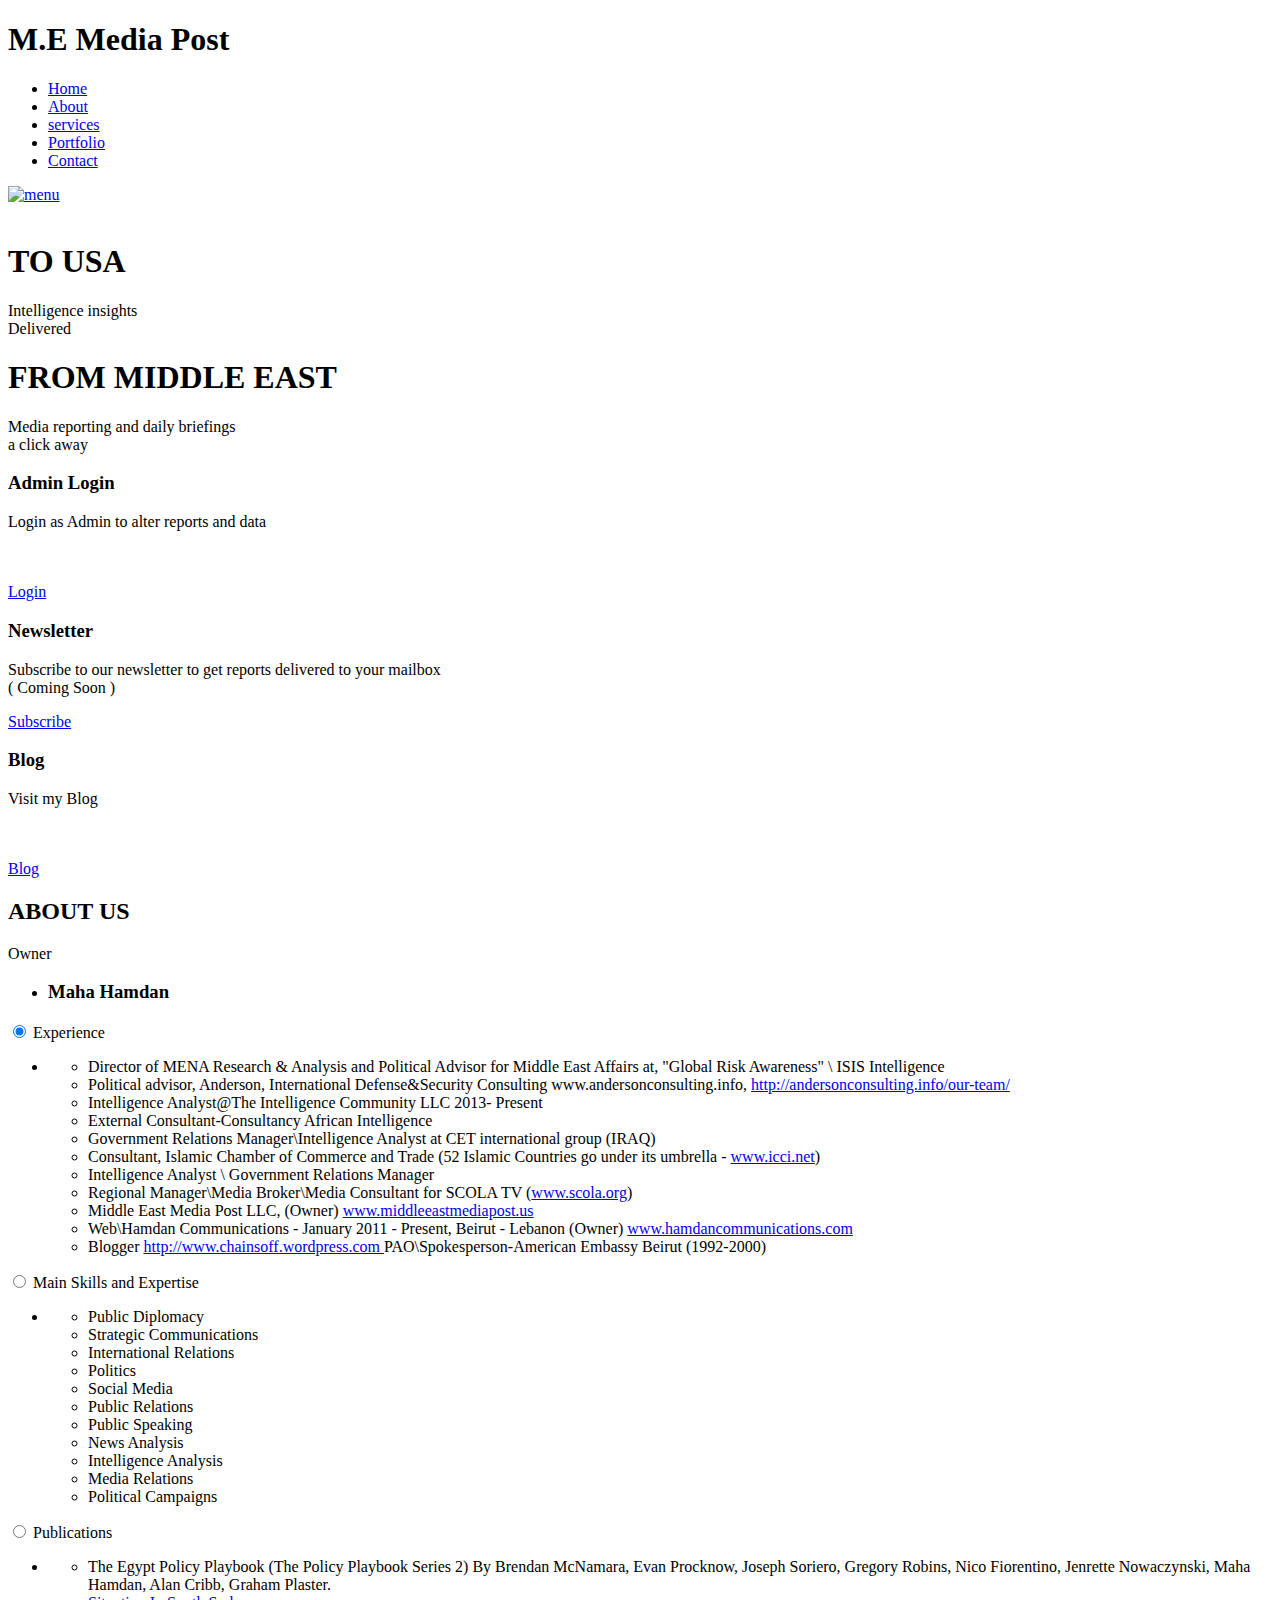
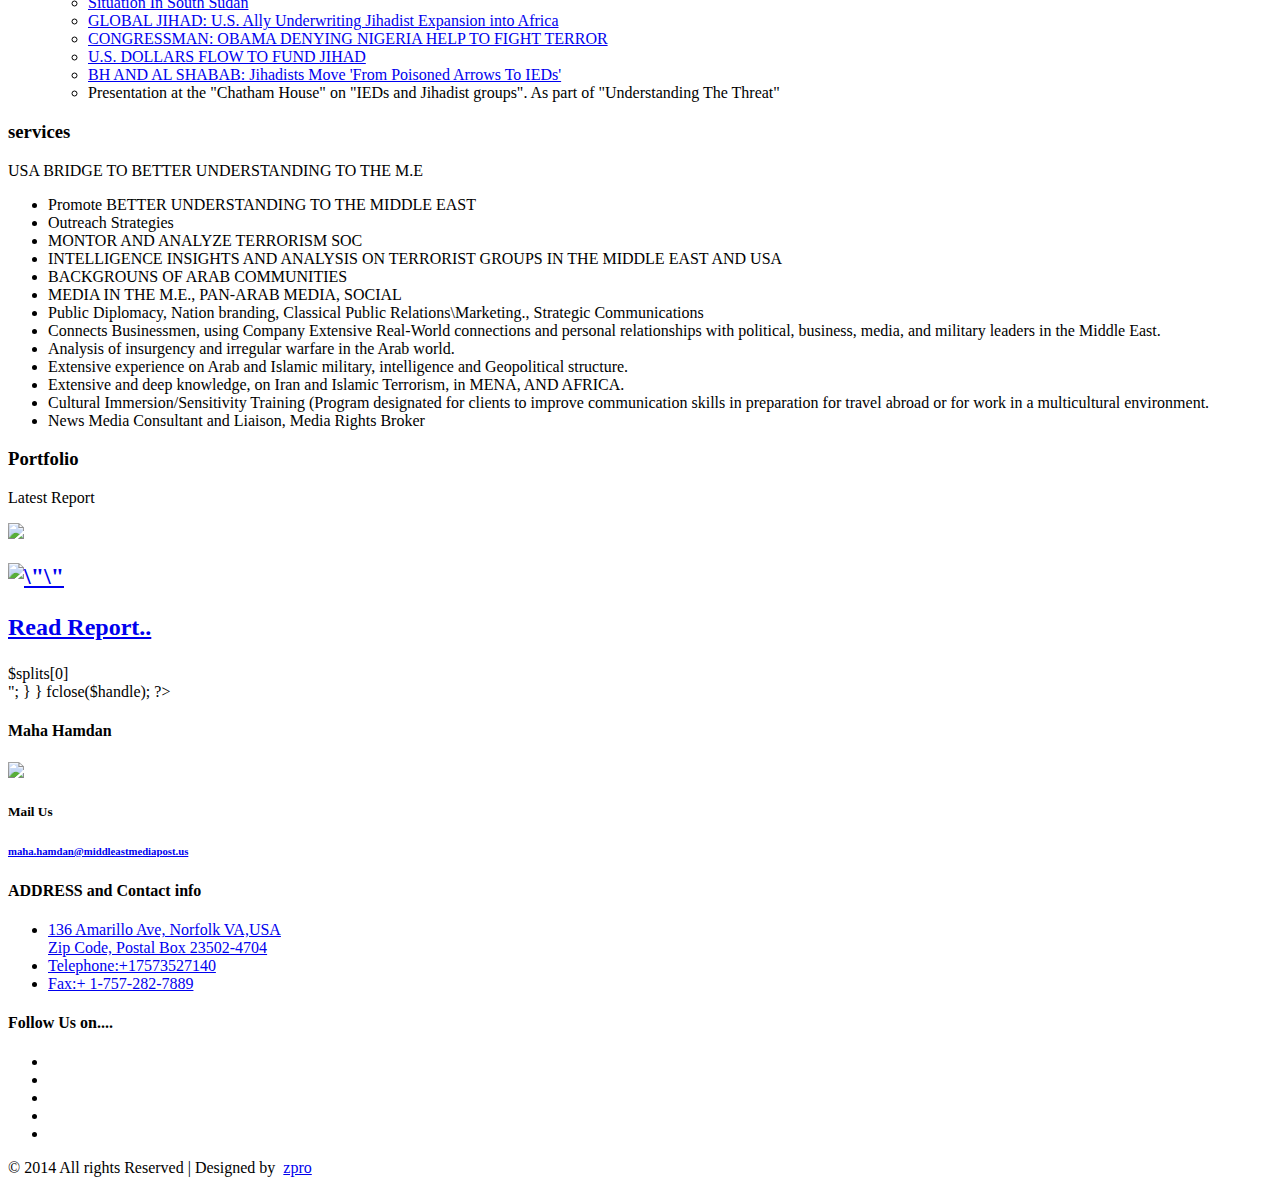
==== commit 707e0acc: "about and logos" ====
--- a/web/index.html
+++ b/web/index.html
@@ -172,20 +172,25 @@
    </script> 
 <!----//End-slider-script----> 
 <!-- Slideshow 4 -->
-<div class="cover" > <img src="web/images/bg.jpg" alt="">
-      <div class="caption">
-    <div class="quotes">
-          <h1>TO USA</h1>
-          <label> Intelligence insights<br>
-        Delivered </label>
-        </div>
-    <div class="quotes">
-          <h1>FROM MIDDLE EAST</h1>
-          <label> Media reporting and daily briefings<br>
-        a click away </label>
-        </div>
-  </div>
-    </div>
+<div class="callbacks" > <img src="web/images/bg.jpg" alt="">
+      
+    <div class="caption">
+        <div class="quotes">
+	<div class="slide-text-info">
+        <h1>TO USA</h1>
+        <label> Intelligence insights<br>
+              Delivered </label>
+		  </div>
+        </div>
+
+      <div class="quotes">
+	  <div class="slide-text-info">
+        <h1>FROM MIDDLE EAST</h1>
+        <label> Media reporting and daily briefings<br>
+              a click away </label></div>
+      </div>
+        </div>
+  </div>
 <!--<div id="top" class="callbacks_container">
       <ul class="rslides" id="slider4">
          <li>
@@ -236,7 +241,7 @@
           <div class="col-md-4 feature-grid">
         <h3><span class="fea-icon3"> </span>Blog</h3>
         <p> Visit my Blog<br>
-              Visit my sister website <a href="http://www.hamdancommunications.com">Hamdan Communications</a> <br>
+              <br>   <br>
             </p>
         <div class="button"><span><a href="#">Blog</a></span></div>
       </div>
@@ -263,24 +268,24 @@
               <div>
             <input id="label-1" name="lida" type="radio" checked />
             <label for="label-1" id="item1"><i class="ferme"> </i><span class="m_5">Experience</span><i class="icon-plus-sign i-right1"></i><i class="icon-minus-sign i-right2"></i></label>
-            <div class="content" id="a1">
+              <div class="content" id="a1">
                   <ul class="news_list">
                 <li class="date_desc">
                       <p>
                   <ul>
-                    <li> Political advisor, Anderson, International Defense and Security Consulting
-                      
-                      www.andersonconsulting.info,  http://andersonconsulting.info/our-team/ </li>
+                    <li> Director of MENA Research & Analysis and Political Advisor for Middle East Affairs at, &#34;Global Risk Awareness&#34; \ ISIS Intelligence </li>
+                    <li> Political advisor, Anderson, International Defense&Security Consulting www.andersonconsulting.info, <a href="http://andersonconsulting.info/our-team/">http://andersonconsulting.info/our-team/</a></li>
                     <li> Intelligence Analyst@The Intelligence Community LLC 2013- Present</li>
-                    <li>External Consultant-Consultancy African Intelligence</li>
-                    <li> Government Relations Manager\Intelligence Analyst at CET international group (IRAQ)
-                      
-                      2014-Present External Consultant-Consultancy African Intelligence </li>
-                    <li> Consultant, Islamic Chamber of Commerce and Trade (52 Islamic Countries go under its
-                      
-                      umbrella -www.icci.net) </li>
-                    <li> Intelligence Analyst \ Government Relations Manager </li>
-                    <li> Regional Manager\Media Broker\Media Consultant for SCOLA TV (www.scola.org)</li>
+                    <li> External Consultant-Consultancy African Intelligence </li>
+                    <li>  Government Relations Manager\Intelligence Analyst at CET international group (IRAQ)  </li>
+                    <li>  Consultant, Islamic Chamber of Commerce and Trade 
+(52 Islamic Countries go under its umbrella &#45 <a href="www.icci.net">www.icci.net</a>) </li>
+                    <li>  Intelligence Analyst \ Government Relations Manager </li>
+                    <li>   Regional Manager\Media Broker\Media Consultant for SCOLA TV (<a href="www.scola.org">www.scola.org</a>) </li>
+                    <li>   Middle East Media Post LLC, (Owner) <a href=" http://www.middleeastmediapost.us"> www.middleeastmediapost.us </a></li>
+                    <li>  Web\Hamdan Communications &#45; January 2011 &#45; Present, Beirut &#45; Lebanon (Owner) <a href="www.hamdancommunications.com">www.hamdancommunications.com</a> </li>
+                    <li>  Blogger <a href=" http://www.chainsoff.wordpress.com"> http://www.chainsoff.wordpress.com </a>
+PAO\Spokesperson-American Embassy Beirut (1992-2000) </li>
                   </ul>
                       </p>
                     </li>
@@ -511,9 +516,10 @@
         <div class="social">
               <ul>
             <li><a href="#"><span class="alo-icon"> </span></a></li>
-            <li><a href="#"> <span class="fb-icon"> </span></a></li>
+            <li><a href="https://www.facebook.com/pages/Middle-East-Media-Post-LLC/417648991735180"> <span class="fb-icon"> </span></a></li>
             <li><a href="#"> <span class="t-icon"> </span></li>
             <li><a href="#"><span class="in-icon"> </span></a></li>
+            <li><a href="#"><span class="pin-icon"> </span></a></li>
           </ul>
             </div>
         <div class="clearfix"> </div>
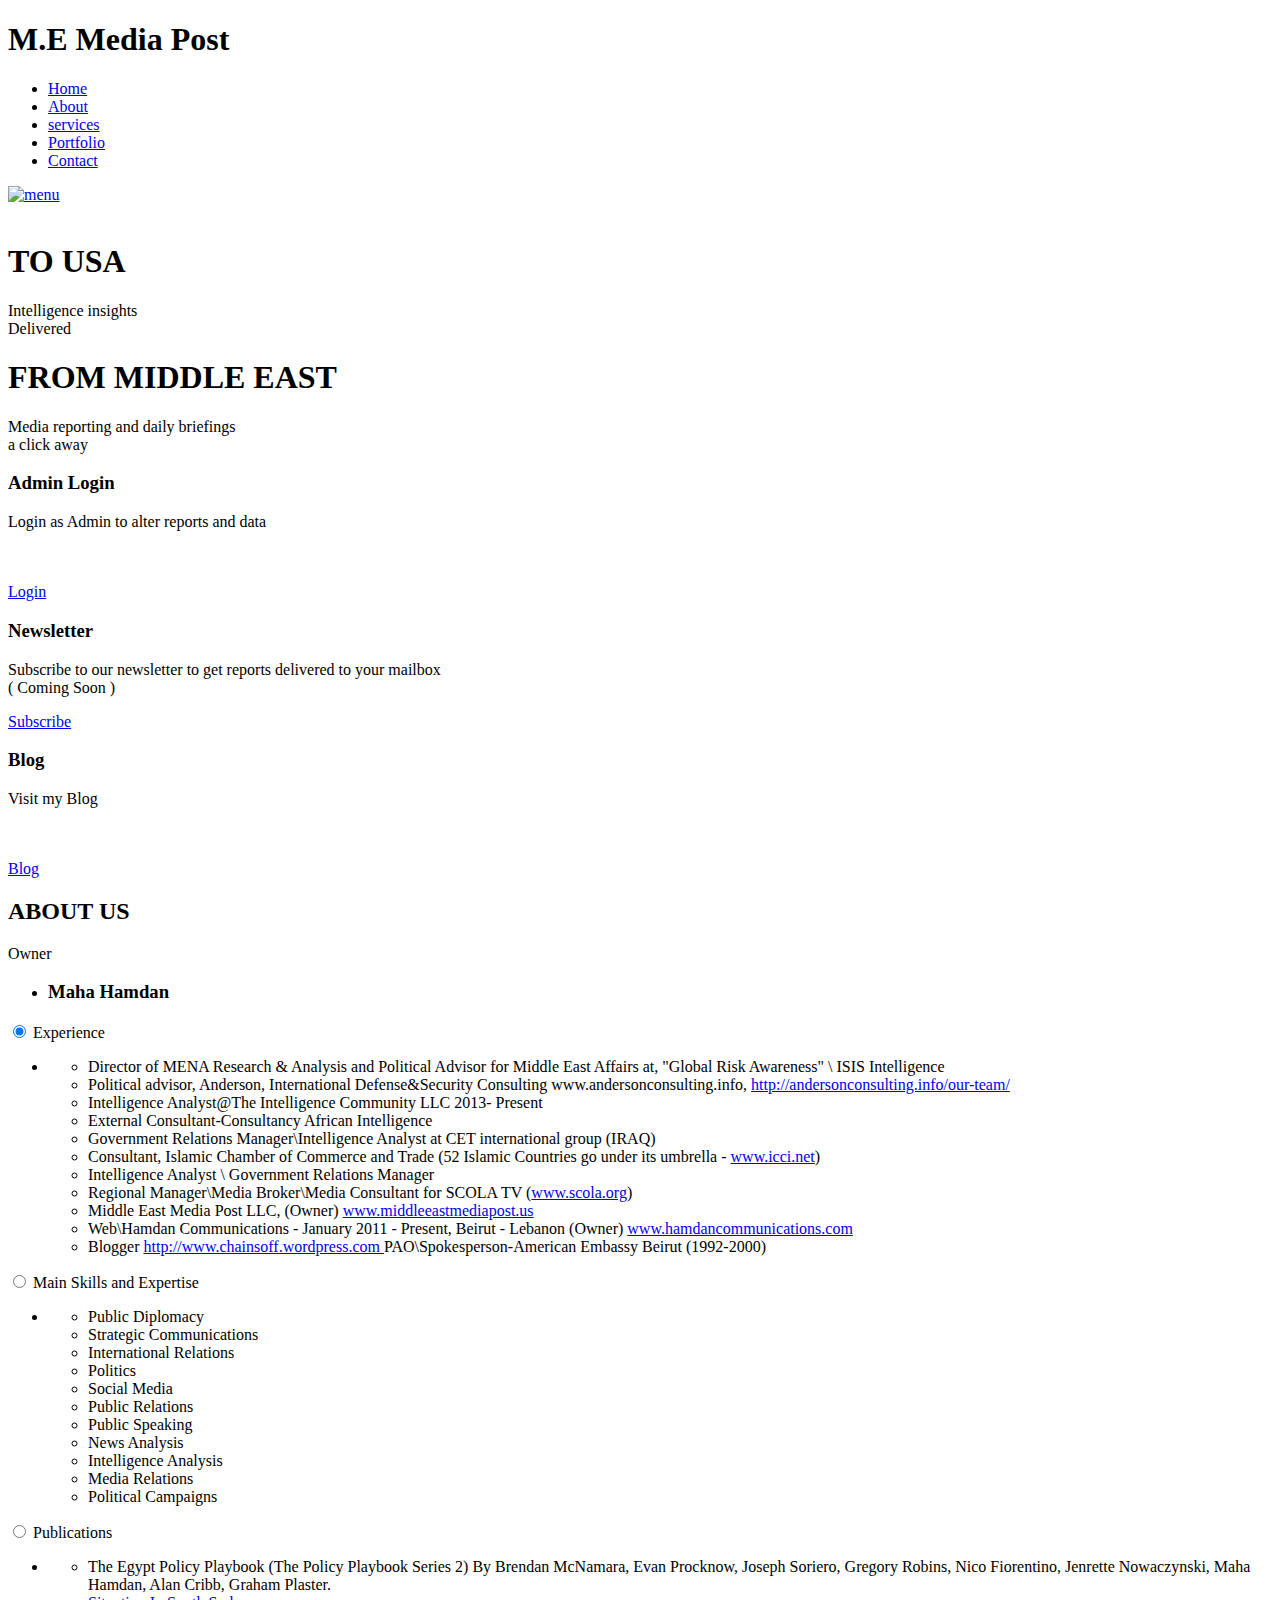
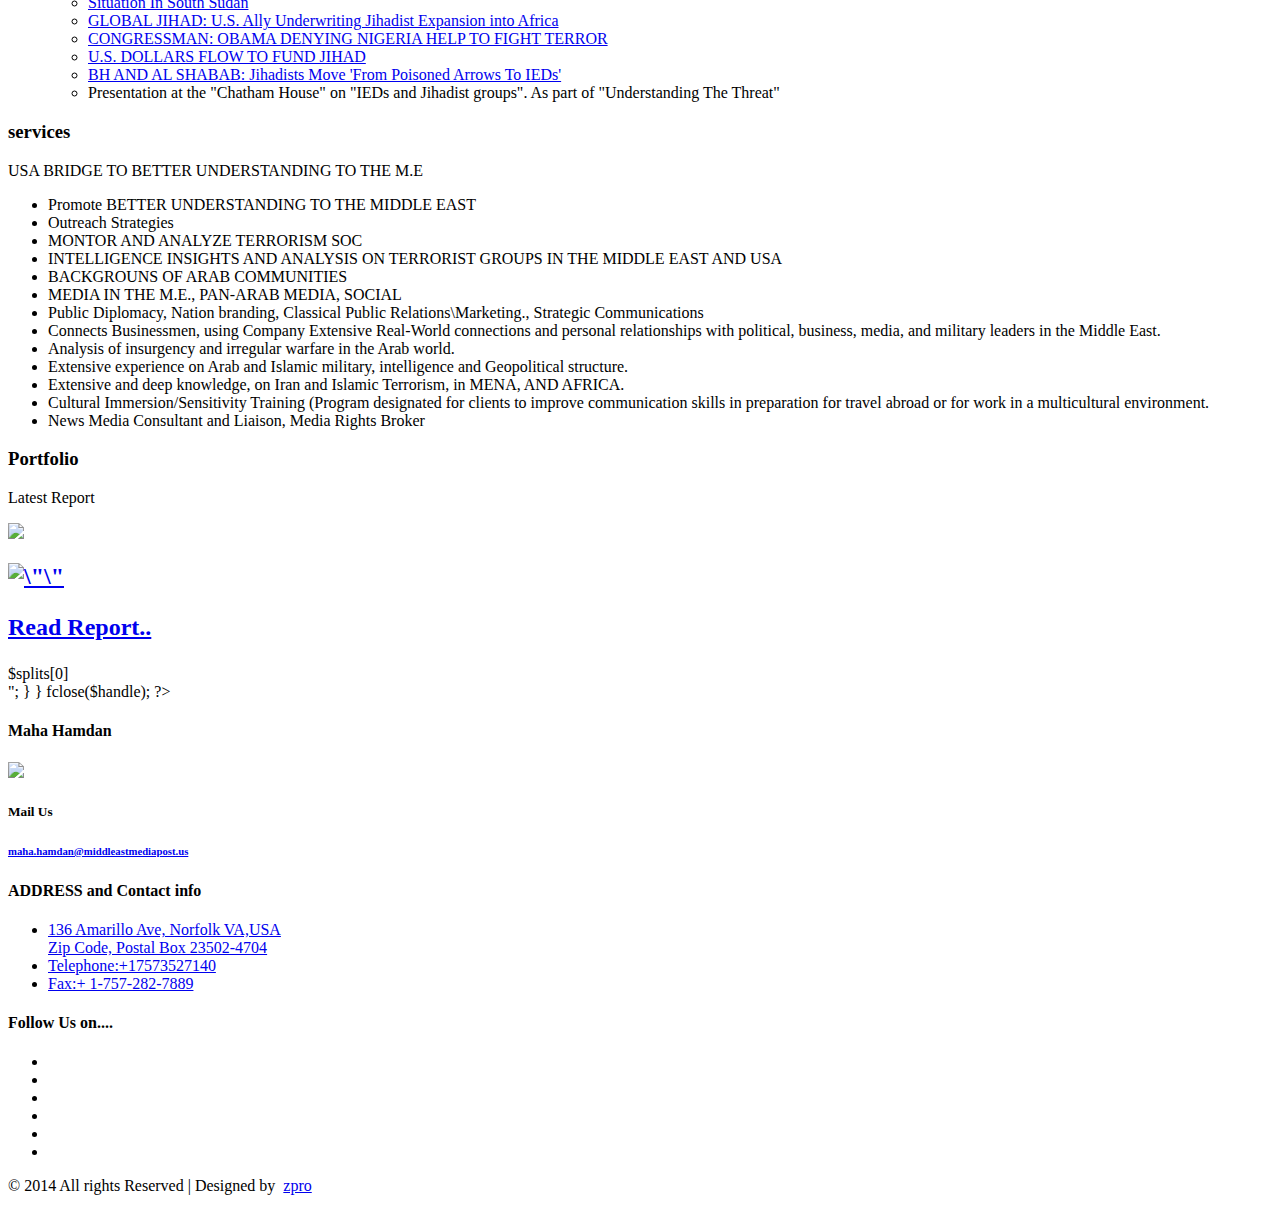
==== commit aea29e03: "social buttons" ====
--- a/web/index.html
+++ b/web/index.html
@@ -515,11 +515,12 @@
         <h4>Follow Us on....</h4>
         <div class="social">
               <ul>
-            <li><a href="#"><span class="alo-icon"> </span></a></li>
+            <li><a href="https://twitter.com/middleastmedia1"><span class="alo-icon"> </span></a></li>
             <li><a href="https://www.facebook.com/pages/Middle-East-Media-Post-LLC/417648991735180"> <span class="fb-icon"> </span></a></li>
             <li><a href="#"> <span class="t-icon"> </span></li>
             <li><a href="#"><span class="in-icon"> </span></a></li>
             <li><a href="#"><span class="pin-icon"> </span></a></li>
+            <li><a href="https://plus.google.com/u/4/114230522778112967288/posts?hl=en"><span class="g-icon"> </span></a></li>
           </ul>
             </div>
         <div class="clearfix"> </div>
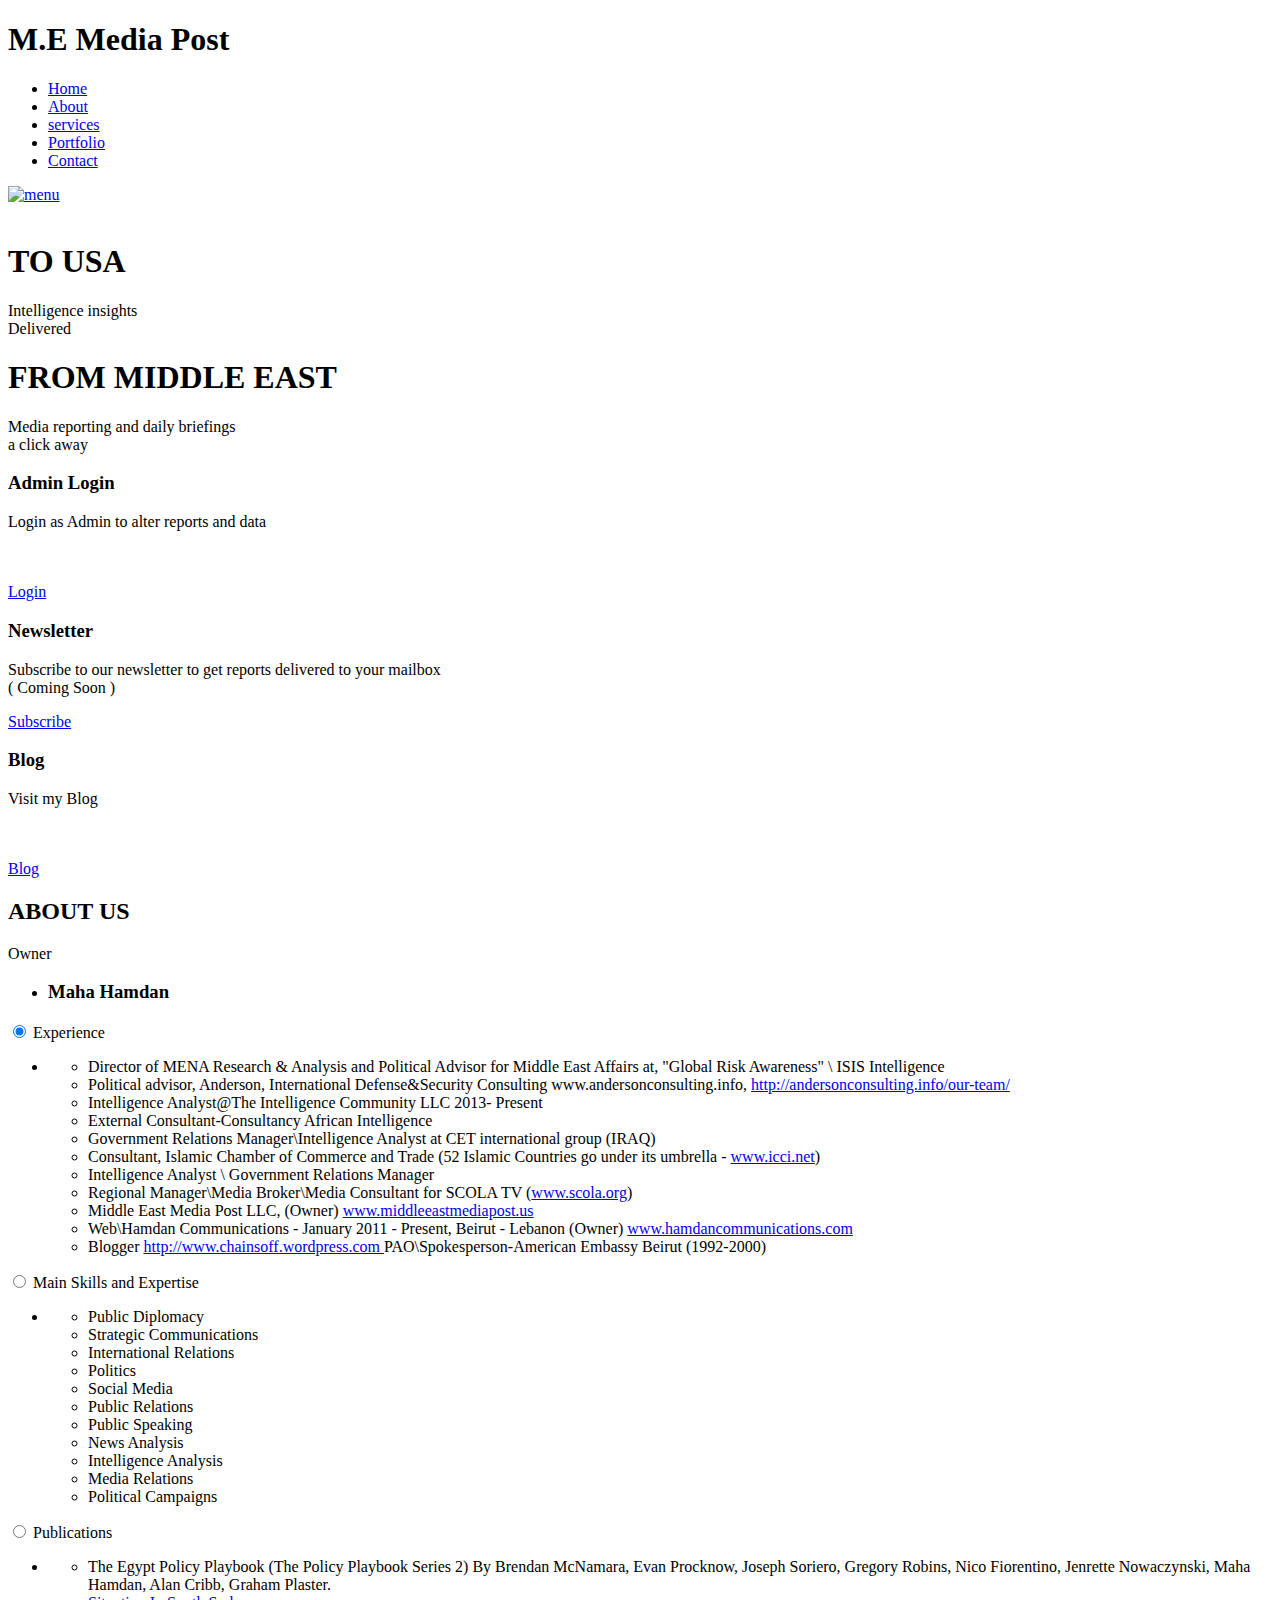
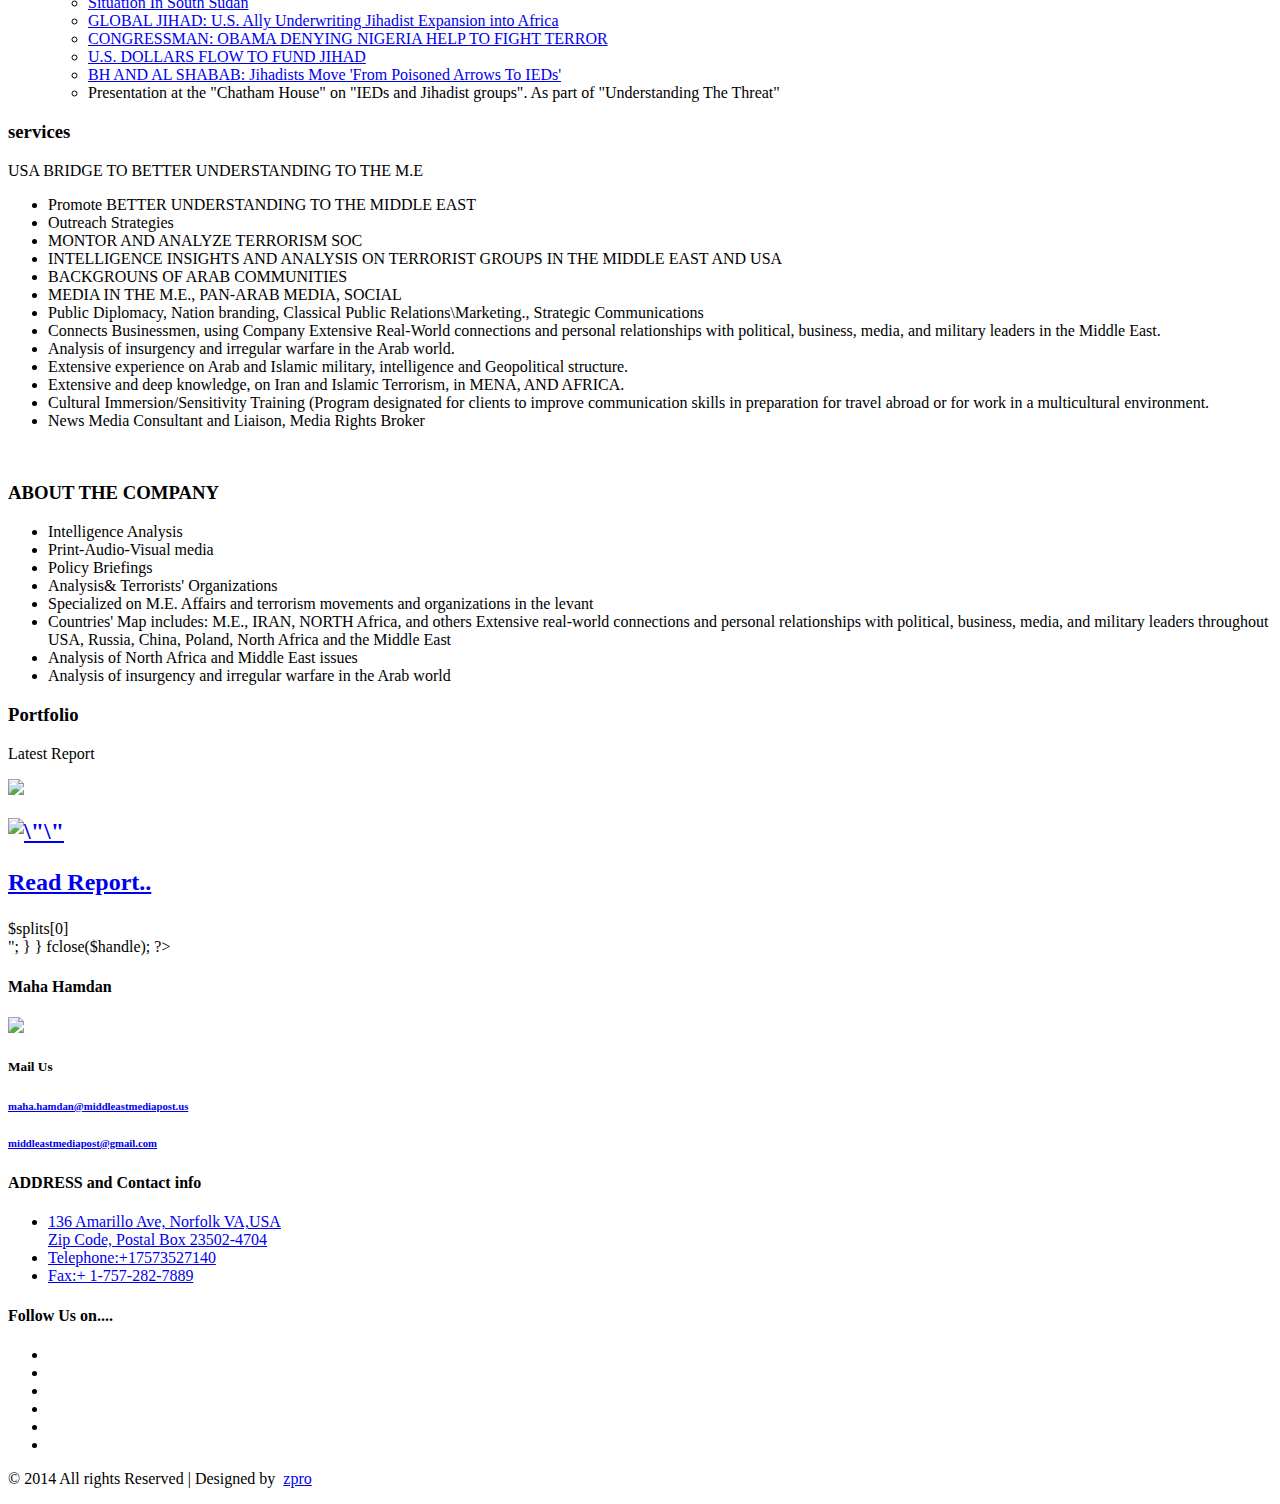
==== commit b719ea8f: "prelaunch" ====
--- a/web/index.html
+++ b/web/index.html
@@ -1,20 +1,20 @@
 <!DOCTYPE html>
 <html>
-	<head>
-	<title>Middle East Media Post | Home</title>
-	<link href="web/css/bootstrap.css" rel='stylesheet' type='text/css' />
-	<!-- jQuery (necessary for Bootstrap's JavaScript plugins) -->
-	<script src="web/js/jquery.min.js"></script>
-	<!-- Custom Theme files -->
-	<link href="web/css/style.css" rel='stylesheet' type='text/css' />
-	<!-- Custom Theme files -->
-	<meta name="viewport" content="width=device-width, initial-scale=1">
-	<script type="application/x-javascript"> addEventListener("load", function() { setTimeout(hideURLbar, 0); }, false); function hideURLbar(){ window.scrollTo(0,1); } </script>
-	</script>
-	<!---- start-smoth-scrolling---->
-	<script type="text/javascript" src="web/js/move-top.js"></script>
-	<script type="text/javascript" src="web/js/easing.js"></script>
-	<script type="text/javascript">
+<head>
+   <title>Middle East Media Post | Home</title>
+   <link href="web/css/bootstrap.css" rel='stylesheet' type='text/css' />
+   <!-- jQuery (necessary for Bootstrap's JavaScript plugins) -->
+   <script src="web/js/jquery.min.js"></script>
+   <!-- Custom Theme files -->
+   <link href="web/css/style.css" rel='stylesheet' type='text/css' />
+   <!-- Custom Theme files -->
+   <meta name="viewport" content="width=device-width, initial-scale=1">
+   <script type="application/x-javascript"> addEventListener("load", function() { setTimeout(hideURLbar, 0); }, false); function hideURLbar(){ window.scrollTo(0,1); } </script>
+   </script>
+   <!---- start-smoth-scrolling---->
+   <script type="text/javascript" src="web/js/move-top.js"></script>
+   <script type="text/javascript" src="web/js/easing.js"></script>
+   <script type="text/javascript">
       jQuery(document).ready(function ($) {
          $(".scroll").click(function (event) {
             event.preventDefault();
@@ -22,12 +22,12 @@
          });
       });
    </script>
-	<!---- start-smoth-scrolling---->
-	<!----webfonts--->
-	<link href='http://fonts.googleapis.com/css?family=Source+Sans+Pro:300,400,600,700,300italic,400italic,600italic,700italic|Oswald:400,300' rel='stylesheet' type='text/css'>
-	<!---//webfonts--->
-	<!----start-top-nav-script---->
-	<script>
+   <!---- start-smoth-scrolling---->
+   <!----webfonts--->
+   <link href='http://fonts.googleapis.com/css?family=Source+Sans+Pro:300,400,600,700,300italic,400italic,600italic,700italic|Oswald:400,300' rel='stylesheet' type='text/css'>
+   <!---//webfonts--->
+   <!----start-top-nav-script---->
+   <script>
       $(function () {
          var pull = $('#pull');
          menu = $('nav ul');
@@ -44,9 +44,9 @@
          });
       });
    </script>
-	<!----//End-top-nav-script---->
-	<script type="text/javascript" src="web/js/jquery.mixitup.min.js"></script>
-	<script type="text/javascript">
+   <!----//End-top-nav-script---->
+   <script type="text/javascript" src="web/js/jquery.mixitup.min.js"></script>
+   <script type="text/javascript">
       $(function () {
 
          var filterList = {
@@ -94,46 +94,49 @@
       });
    </script>
 
-	<!-- ANalytics -->
-
-	<script>
-  (function(i,s,o,g,r,a,m){i['GoogleAnalyticsObject']=r;i[r]=i[r]||function(){
-  (i[r].q=i[r].q||[]).push(arguments)},i[r].l=1*new Date();a=s.createElement(o),
-  m=s.getElementsByTagName(o)[0];a.async=1;a.src=g;m.parentNode.insertBefore(a,m)
-  })(window,document,'script','//www.google-analytics.com/analytics.js','ga');
-
-  ga('create', 'UA-56928590-1', 'auto');
-  ga('send', 'pageview');
-
-	</script>
-	<!----end of analytics ---->
-	</head>
-	<body>
-<!----- start-header---->
-<div id="home" class="header">
+   <!-- ANalytics -->
+
+   <script>
+      (function (i, s, o, g, r, a, m) {
+         i['GoogleAnalyticsObject'] = r; i[r] = i[r] || function () {
+            (i[r].q = i[r].q || []).push(arguments)
+         }, i[r].l = 1 * new Date(); a = s.createElement(o),
+         m = s.getElementsByTagName(o)[0]; a.async = 1; a.src = g; m.parentNode.insertBefore(a, m)
+      })(window, document, 'script', '//www.google-analytics.com/analytics.js', 'ga');
+
+      ga('create', 'UA-56928590-1', 'auto');
+      ga('send', 'pageview');
+
+   </script>
+   <!----end of analytics ---->
+</head>
+<body>
+   <!----- start-header---->
+   <div id="home" class="header">
       <div class="top-header">
-    <div class="container">
-          <div class="logo">
-        <h1>M.E Media Post</h1>
-      </div>
-          <!----start-top-nav---->
-          <nav class="top-nav">
-        <ul class="top-nav">
-              <li class="active"><a href="#home" class="scroll">Home </a></li>
-              <li><a href="#about" class="scroll">About</a></li>
-              <li><a href="#services" class="scroll">services</a></li>
-              <li><a href="#portfolio" class="scroll">Portfolio</a></li>
-              <li><a href="#contact" class="scroll">Contact</a></li>
-            </ul>
-        <a href="#" id="pull"><img src="web/images/menu-icon.png" title="menu" /></a> </nav>
-          <div class="clearfix"> </div>
-        </div>
-  </div>
-    </div>
-<!----- //End-header----> 
-<!----start-slider-script----> 
-<script src="web/js/responsiveslides.min.js"></script> 
-<script>
+         <div class="container">
+            <div class="logo">
+               <h1>M.E Media Post</h1>
+            </div>
+            <!----start-top-nav---->
+            <nav class="top-nav">
+               <ul class="top-nav">
+                  <li class="active"><a href="#home" class="scroll">Home </a></li>
+                  <li><a href="#about" class="scroll">About</a></li>
+                  <li><a href="#services" class="scroll">services</a></li>
+                  <li><a href="#portfolio" class="scroll">Portfolio</a></li>
+                  <li><a href="#contact" class="scroll">Contact</a></li>
+               </ul>
+               <a href="#" id="pull"><img src="web/images/menu-icon.png" title="menu" /></a>
+            </nav>
+            <div class="clearfix"> </div>
+         </div>
+      </div>
+   </div>
+   <!----- //End-header---->
+   <!----start-slider-script---->
+   <script src="web/js/responsiveslides.min.js"></script>
+   <script>
       // You can also use "$(window).load(function() {"
       /*$(function () {
          // Slideshow 4
@@ -152,263 +155,316 @@
          });
 
       });*/
-	  
-	  $(function() {
-
-		var quotes = $(".quotes");
-		var quoteIndex = -1;
-		
-		function showNextQuote() {
-			++quoteIndex;
-			quotes.eq(quoteIndex % quotes.length)
-				.fadeIn(2000)
-				.delay(2000)
-				.fadeOut(2000, showNextQuote);
-		}
-		
-		showNextQuote();
-		
-	});
-   </script> 
-<!----//End-slider-script----> 
-<!-- Slideshow 4 -->
-<div class="callbacks" > <img src="web/images/bg.jpg" alt="">
-      
-    <div class="caption">
-        <div class="quotes">
-	<div class="slide-text-info">
-        <h1>TO USA</h1>
-        <label> Intelligence insights<br>
-              Delivered </label>
-		  </div>
-        </div>
-
-      <div class="quotes">
-	  <div class="slide-text-info">
-        <h1>FROM MIDDLE EAST</h1>
-        <label> Media reporting and daily briefings<br>
-              a click away </label></div>
-      </div>
-        </div>
-  </div>
-<!--<div id="top" class="callbacks_container">
-      <ul class="rslides" id="slider4">
-         <li>
-            <img src="web/images/bg.jpg" alt="">
-            <div class="caption">
-               <div class="slide-text-info">
-                  <h1>To USA</h1>
-                  <label>
-                     Intelligence insights<br>
-                     Delivered
-                  </label>
+
+      $(function () {
+
+         var quotes = $(".quotes");
+         var quoteIndex = -1;
+
+         function showNextQuote() {
+            ++quoteIndex;
+            quotes.eq(quoteIndex % quotes.length)
+               .fadeIn(2000)
+               .delay(2000)
+               .fadeOut(2000, showNextQuote);
+         }
+
+         showNextQuote();
+
+      });
+   </script>
+   <!----//End-slider-script---->
+   <!-- Slideshow 4 -->
+   <div class="callbacks">
+      <img src="web/images/bg.jpg" alt="">
+
+      <div class="caption">
+         <div class="quotes">
+            <div class="slide-text-info">
+               <h1>TO USA</h1>
+               <label>
+                  Intelligence insights<br>
+                  Delivered
+               </label>
+            </div>
+         </div>
+
+         <div class="quotes">
+            <div class="slide-text-info">
+               <h1>FROM MIDDLE EAST</h1>
+               <label>
+                  Media reporting and daily briefings<br>
+                  a click away
+               </label>
+            </div>
+         </div>
+      </div>
+   </div>
+   <!--<div id="top" class="callbacks_container">
+         <ul class="rslides" id="slider4">
+            <li>
+               <img src="web/images/bg.jpg" alt="">
+               <div class="caption">
+                  <div class="slide-text-info">
+                     <h1>To USA</h1>
+                     <label>
+                        Intelligence insights<br>
+                        Delivered
+                     </label>
+                  </div>
                </div>
-            </div>
-         </li>
-         <li>
-            <img src="web/images/bg.jpg" alt="">
-            <div class="caption">
-               <div class="slide-text-info">
-                  <h1>From Middle East</h1>
-                  <label>
-                     Media reporting and daily briefings<br>
-                     a click away
-                  </label>
+            </li>
+            <li>
+               <img src="web/images/bg.jpg" alt="">
+               <div class="caption">
+                  <div class="slide-text-info">
+                     <h1>From Middle East</h1>
+                     <label>
+                        Media reporting and daily briefings<br>
+                        a click away
+                     </label>
+                  </div>
                </div>
-            </div>
-         </li>
-      </ul>
-   </div>-->
-<div class="clearfix"> </div>
-<!----- //End-slider---->
-<div class="Themes">
+            </li>
+         </ul>
+      </div>-->
+   <div class="clearfix"> </div>
+   <!----- //End-slider---->
+   <div class="Themes">
       <div class="container">
-    <div class="feature-grids">
-          <div class="col-md-4 feature-grid">
-        <h3><span class="fea-icon1"> </span>Admin Login</h3>
-        <p> Login as Admin to alter reports and data<br>
-              <br>
-              <br>
-            </p>
-        <div class="button"><span><a href="login.html">Login</a></span></div>
-      </div>
-          <div class="col-md-4 feature-grid">
-        <h3><span class="fea-icon2"> </span>Newsletter</h3>
-        <p> Subscribe to our newsletter to get reports delivered to your mailbox<br>
-              ( Coming Soon ) </p>
-        <div class="button"><span><a href="#">Subscribe</a></span></div>
-      </div>
-          <div class="col-md-4 feature-grid">
-        <h3><span class="fea-icon3"> </span>Blog</h3>
-        <p> Visit my Blog<br>
-              <br>   <br>
-            </p>
-        <div class="button"><span><a href="#">Blog</a></span></div>
-      </div>
-          <div class="clearfix"> </div>
-        </div>
-    <div class="clearfix"> </div>
-  </div>
+         <div class="feature-grids">
+            <div class="col-md-4 feature-grid">
+               <h3><span class="fea-icon1"> </span>Admin Login</h3>
+               <p>
+                  Login as Admin to alter reports and data<br>
+                  <br>
+                  <br>
+               </p>
+               <div class="button"><span><a href="login.html">Login</a></span></div>
+            </div>
+            <div class="col-md-4 feature-grid">
+               <h3><span class="fea-icon2"> </span>Newsletter</h3>
+               <p>
+                  Subscribe to our newsletter to get reports delivered to your mailbox<br>
+                  ( Coming Soon )
+               </p>
+               <div class="button"><span><a href="#">Subscribe</a></span></div>
+            </div>
+            <div class="col-md-4 feature-grid">
+               <h3><span class="fea-icon3"> </span>Blog</h3>
+               <p>
+                  Visit my Blog<br>
+                  <br>   <br>
+               </p>
+               <div class="button"><span><a href="#">Blog</a></span></div>
+            </div>
+            <div class="clearfix"> </div>
+         </div>
+         <div class="clearfix"> </div>
+      </div>
       <div class="clearfix"> </div>
-    </div>
-<!---//End-da-features----->
-<div id="about" class="about">
+   </div>
+   <!---//End-da-features----->
+   <div id="about" class="about">
       <div class="container ab-us">
-    <h2>ABOUT US</h2>
-    <p class="para">Owner</p>
-    <div class="col-md-5 popular_topics">
-          <ul class="topic_grid">
-        <li class="list1"> <i class="Group"> </i>
-              <h3 class="m_3">Maha Hamdan</span></h3>
-              <div class="clear5"></div>
-            </li>
-      </ul>
-          <div class="menu_vertical">
-        <section class="accordation_menu">
-              <div>
-            <input id="label-1" name="lida" type="radio" checked />
-            <label for="label-1" id="item1"><i class="ferme"> </i><span class="m_5">Experience</span><i class="icon-plus-sign i-right1"></i><i class="icon-minus-sign i-right2"></i></label>
-              <div class="content" id="a1">
-                  <ul class="news_list">
-                <li class="date_desc">
-                      <p>
-                  <ul>
-                    <li> Director of MENA Research & Analysis and Political Advisor for Middle East Affairs at, &#34;Global Risk Awareness&#34; \ ISIS Intelligence </li>
-                    <li> Political advisor, Anderson, International Defense&Security Consulting www.andersonconsulting.info, <a href="http://andersonconsulting.info/our-team/">http://andersonconsulting.info/our-team/</a></li>
-                    <li> Intelligence Analyst@The Intelligence Community LLC 2013- Present</li>
-                    <li> External Consultant-Consultancy African Intelligence </li>
-                    <li>  Government Relations Manager\Intelligence Analyst at CET international group (IRAQ)  </li>
-                    <li>  Consultant, Islamic Chamber of Commerce and Trade 
-(52 Islamic Countries go under its umbrella &#45 <a href="www.icci.net">www.icci.net</a>) </li>
-                    <li>  Intelligence Analyst \ Government Relations Manager </li>
-                    <li>   Regional Manager\Media Broker\Media Consultant for SCOLA TV (<a href="www.scola.org">www.scola.org</a>) </li>
-                    <li>   Middle East Media Post LLC, (Owner) <a href=" http://www.middleeastmediapost.us"> www.middleeastmediapost.us </a></li>
-                    <li>  Web\Hamdan Communications &#45; January 2011 &#45; Present, Beirut &#45; Lebanon (Owner) <a href="www.hamdancommunications.com">www.hamdancommunications.com</a> </li>
-                    <li>  Blogger <a href=" http://www.chainsoff.wordpress.com"> http://www.chainsoff.wordpress.com </a>
-PAO\Spokesperson-American Embassy Beirut (1992-2000) </li>
-                  </ul>
-                      </p>
-                    </li>
-                <div class="clear"> </div>
-              </ul>
-                </div>
-          </div>
-              <div>
-            <input id="label-4" name="lida" type="radio" />
-            <label for="label-4" id="item4"><i class="icon-trophy" id="i4"></i>Main Skills and Expertise<i class="icon-plus-sign i-right1"></i><i class="icon-minus-sign i-right2"></i></label>
-            <div class="content" id="a4">
-                  <ul class="news_list">
-                <li class="date_desc">
-                      <p>
-                  <ul>
-                    <li>Public Diplomacy</li>
-                    <li> Strategic Communications</li>
-                    <li> International Relations</li>
-                    <li> Politics</li>
-                    <li> Social Media</li>
-                    <li>Public Relations</li>
-                    <li> Public Speaking</li>
-                    <li> News Analysis</li>
-                    <li> Intelligence Analysis</li>
-                    <li> Media Relations</li>
-                    <li>Political Campaigns</li>
-                  </ul>
-                      </p>
-                    </li>
-                <div class="clear"> </div>
-              </ul>
-                </div>
-          </div>
-              <div>
-            <input id="label-5" name="lida" type="radio" />
-            <label for="label-5" id="item5"><i class="icon-trophy" id="i5"></i>Publications <i class="icon-plus-sign i-right1"></i><i class="icon-minus-sign i-right2"></i></label>
-            <div class="content" id="a5">
-                  <ul class="news_list">
-                <li class="date_desc">
-                      <p>
-                  <ul>
-                    <li> The Egypt Policy Playbook (The Policy Playbook Series 2)
-                      
-                      By Brendan McNamara, Evan Procknow, Joseph Soriero, Gregory Robins, Nico Fiorentino,
-                      
-                      Jenrette Nowaczynski, Maha Hamdan, Alan Cribb, Graham Plaster. </li>
-                    <li><a href="http://www.wnd.com/2014/06/warlords-endangering-lives-of-50000-children/#6MibECSORAwZXWAg.99"> Situation In South Sudan</a> </li>
-                    <li><a href="http://www.wnd.com/2014/07/u-s-ally-underwriting-jihadist-expansion-into-africa/"> GLOBAL JIHAD: U.S. Ally Underwriting Jihadist Expansion into Africa</a> </li>
-                    <li><a href="http://www.wnd.com/2014/08/congressman-obama-denying-help-to-nigeria-to-fight-terror/">CONGRESSMAN: OBAMA DENYING NIGERIA HELP TO FIGHT TERROR </a> </li>
-                    <li><a href="http://www.wnd.com/2014/07/u-s-dollars-flow-to-fund-jihad/"> U.S. DOLLARS FLOW TO FUND JIHAD</a> </li>
-                    <li><a href="http://www.wnd.com/2014/07/jihadists-move-from-poisoned-arrows-to-ieds/"> BH AND AL SHABAB: Jihadists Move 'From Poisoned Arrows To IEDs'</a> </li>
-                    <li> Presentation at the &quot;Chatham House&quot; on &quot;IEDs and Jihadist groups&quot;. As part of &quot;Understanding The
-                      
-                      Threat&quot; </li>
-                  </ul>
-                      </p>
-                    </li>
-                <div class="clear"> </div>
-              </ul>
-                </div>
-          </div>
-            </section>
-      </div>
-        </div>
-    <div class="clearfix"> </div>
-  </div>
-    </div>
-<!---//End-about----->
-<div class="services" id="services">
+         <h2>ABOUT US</h2>
+         <p class="para">Owner</p>
+         <div class="col-md-5 popular_topics">
+            <ul class="topic_grid">
+               <li class="list1">
+                  <i class="Group"> </i>
+                  <h3 class="m_3">Maha Hamdan</span></h3>
+                  <div class="clear5"></div>
+               </li>
+            </ul>
+            <div class="menu_vertical">
+               <section class="accordation_menu">
+                  <div>
+                     <input id="label-1" name="lida" type="radio" checked />
+                     <label for="label-1" id="item1"><i class="ferme"> </i><span class="m_5">Experience</span><i class="icon-plus-sign i-right1"></i><i class="icon-minus-sign i-right2"></i></label>
+                     <div class="content" id="a1">
+                        <ul class="news_list">
+                           <li class="date_desc">
+                              <p>
+                                 <ul>
+                                    <li> Director of MENA Research & Analysis and Political Advisor for Middle East Affairs at, &#34;Global Risk Awareness&#34; \ ISIS Intelligence </li>
+                                    <li> Political advisor, Anderson, International Defense&Security Consulting www.andersonconsulting.info, <a href="http://andersonconsulting.info/our-team/">http://andersonconsulting.info/our-team/</a></li>
+                                    <li> Intelligence Analyst@The Intelligence Community LLC 2013- Present</li>
+                                    <li> External Consultant-Consultancy African Intelligence </li>
+                                    <li>  Government Relations Manager\Intelligence Analyst at CET international group (IRAQ)  </li>
+                                    <li>
+                                       Consultant, Islamic Chamber of Commerce and Trade
+                                       (52 Islamic Countries go under its umbrella &#45 <a href="www.icci.net">www.icci.net</a>)
+                                    </li>
+                                    <li>  Intelligence Analyst \ Government Relations Manager </li>
+                                    <li>   Regional Manager\Media Broker\Media Consultant for SCOLA TV (<a href="www.scola.org">www.scola.org</a>) </li>
+                                    <li>   Middle East Media Post LLC, (Owner) <a href=" http://www.middleeastmediapost.us"> www.middleeastmediapost.us </a></li>
+                                    <li>  Web\Hamdan Communications &#45; January 2011 &#45; Present, Beirut &#45; Lebanon (Owner) <a href="www.hamdancommunications.com">www.hamdancommunications.com</a> </li>
+                                    <li>
+                                       Blogger <a href=" http://www.chainsoff.wordpress.com"> http://www.chainsoff.wordpress.com </a>
+                                       PAO\Spokesperson-American Embassy Beirut (1992-2000)
+                                    </li>
+                                 </ul>
+                              </p>
+                           </li>
+                           <div class="clear"> </div>
+                        </ul>
+                     </div>
+                  </div>
+                  <div>
+                     <input id="label-4" name="lida" type="radio" />
+                     <label for="label-4" id="item4"><i class="icon-trophy" id="i4"></i>Main Skills and Expertise<i class="icon-plus-sign i-right1"></i><i class="icon-minus-sign i-right2"></i></label>
+                     <div class="content" id="a4">
+                        <ul class="news_list">
+                           <li class="date_desc">
+                              <p>
+                                 <ul>
+                                    <li>Public Diplomacy</li>
+                                    <li> Strategic Communications</li>
+                                    <li> International Relations</li>
+                                    <li> Politics</li>
+                                    <li> Social Media</li>
+                                    <li>Public Relations</li>
+                                    <li> Public Speaking</li>
+                                    <li> News Analysis</li>
+                                    <li> Intelligence Analysis</li>
+                                    <li> Media Relations</li>
+                                    <li>Political Campaigns</li>
+                                 </ul>
+                              </p>
+                           </li>
+                           <div class="clear"> </div>
+                        </ul>
+                     </div>
+                  </div>
+                  <div>
+                     <input id="label-5" name="lida" type="radio" />
+                     <label for="label-5" id="item5"><i class="icon-trophy" id="i5"></i>Publications <i class="icon-plus-sign i-right1"></i><i class="icon-minus-sign i-right2"></i></label>
+                     <div class="content" id="a5">
+                        <ul class="news_list">
+                           <li class="date_desc">
+                              <p>
+                                 <ul>
+                                    <li>
+                                       The Egypt Policy Playbook (The Policy Playbook Series 2)
+
+                                       By Brendan McNamara, Evan Procknow, Joseph Soriero, Gregory Robins, Nico Fiorentino,
+
+                                       Jenrette Nowaczynski, Maha Hamdan, Alan Cribb, Graham Plaster.
+                                    </li>
+                                    <li><a href="http://www.wnd.com/2014/06/warlords-endangering-lives-of-50000-children/#6MibECSORAwZXWAg.99"> Situation In South Sudan</a> </li>
+                                    <li><a href="http://www.wnd.com/2014/07/u-s-ally-underwriting-jihadist-expansion-into-africa/"> GLOBAL JIHAD: U.S. Ally Underwriting Jihadist Expansion into Africa</a> </li>
+                                    <li><a href="http://www.wnd.com/2014/08/congressman-obama-denying-help-to-nigeria-to-fight-terror/">CONGRESSMAN: OBAMA DENYING NIGERIA HELP TO FIGHT TERROR </a> </li>
+                                    <li><a href="http://www.wnd.com/2014/07/u-s-dollars-flow-to-fund-jihad/"> U.S. DOLLARS FLOW TO FUND JIHAD</a> </li>
+                                    <li><a href="http://www.wnd.com/2014/07/jihadists-move-from-poisoned-arrows-to-ieds/"> BH AND AL SHABAB: Jihadists Move 'From Poisoned Arrows To IEDs'</a> </li>
+                                    <li>
+                                       Presentation at the &quot;Chatham House&quot; on &quot;IEDs and Jihadist groups&quot;. As part of &quot;Understanding The
+
+                                       Threat&quot;
+                                    </li>
+                                 </ul>
+                              </p>
+                           </li>
+                           <div class="clear"> </div>
+                        </ul>
+                     </div>
+                  </div>
+               </section>
+            </div>
+         </div>
+         <div class="clearfix"> </div>
+      </div>
+   </div>
+   <!---//End-about----->
+   <div class="services" id="services">
       <div class="container">
-    <div class="h-part">
-          <h3 class="m_5">services </h3>
-          <p>USA BRIDGE TO BETTER UNDERSTANDING TO THE M.E</p>
-        </div>
-    <div>
-          <ul>
-        <li> Promote BETTER UNDERSTANDING TO THE MIDDLE EAST </li>
-        <li> Outreach Strategies </li>
-        <li> MONTOR AND ANALYZE TERRORISM SOC </li>
-        <li> INTELLIGENCE INSIGHTS AND ANALYSIS ON TERRORIST GROUPS
-              
-              IN THE MIDDLE EAST AND USA </li>
-        <li> BACKGROUNS OF ARAB COMMUNITIES </li>
-        <li> MEDIA IN THE M.E., PAN-ARAB MEDIA, SOCIAL </li>
-        <li> Public Diplomacy, Nation branding, Classical Public
-              
-              Relations\Marketing., Strategic Communications </li>
-        <li> Connects Businessmen, using Company Extensive Real-World
-              
-              connections and personal relationships with political, business,
-              
-              media, and military leaders in the Middle East. </li>
-        <li> Analysis of insurgency and irregular warfare in the Arab world. </li>
-        <li> Extensive experience on Arab and Islamic military, intelligence
-              
-              and Geopolitical structure. </li>
-        <li> Extensive and deep knowledge, on Iran and Islamic Terrorism, in
-              
-              MENA, AND AFRICA. </li>
-        <li> Cultural Immersion/Sensitivity Training (Program designated for
-              
-              clients to improve communication skills in preparation for travel
-              
-              abroad or for work in a multicultural environment. </li>
-        <li> News Media Consultant and Liaison, Media Rights Broker </li>
-      </ul>
-        </div>
-  </div>
-    </div>
-<!--- portfolio ---->
-<div id="portfolio" class="portfolio">
+         <div class="h-part">
+            <h3 class="m_5">services </h3>
+            <p>USA BRIDGE TO BETTER UNDERSTANDING TO THE M.E</p>
+         </div>
+         <div>
+            <ul>
+               <li> Promote BETTER UNDERSTANDING TO THE MIDDLE EAST </li>
+               <li> Outreach Strategies </li>
+               <li> MONTOR AND ANALYZE TERRORISM SOC </li>
+               <li>
+                  INTELLIGENCE INSIGHTS AND ANALYSIS ON TERRORIST GROUPS
+
+                  IN THE MIDDLE EAST AND USA
+               </li>
+               <li> BACKGROUNS OF ARAB COMMUNITIES </li>
+               <li> MEDIA IN THE M.E., PAN-ARAB MEDIA, SOCIAL </li>
+               <li>
+                  Public Diplomacy, Nation branding, Classical Public
+
+                  Relations\Marketing., Strategic Communications
+               </li>
+               <li>
+                  Connects Businessmen, using Company Extensive Real-World
+
+                  connections and personal relationships with political, business,
+
+                  media, and military leaders in the Middle East.
+               </li>
+               <li> Analysis of insurgency and irregular warfare in the Arab world. </li>
+               <li>
+                  Extensive experience on Arab and Islamic military, intelligence
+
+                  and Geopolitical structure.
+               </li>
+               <li>
+                  Extensive and deep knowledge, on Iran and Islamic Terrorism, in
+
+                  MENA, AND AFRICA.
+               </li>
+               <li>
+                  Cultural Immersion/Sensitivity Training (Program designated for
+
+                  clients to improve communication skills in preparation for travel
+
+                  abroad or for work in a multicultural environment.
+               </li>
+               <li> News Media Consultant and Liaison, Media Rights Broker </li>
+            </ul>
+         </div>
+		<br>
+         <div class="h-part">
+            <h3 class="m_5">ABOUT THE COMPANY </h3>
+         </div>
+         <div>
+            <ul>
+               <li> Intelligence Analysis </li>
+               <li> Print-Audio-Visual media </li>
+               <li> Policy Briefings </li>
+               <li> Analysis&amp; Terrorists' Organizations </li>
+               <li> Specialized on M.E. Affairs and terrorism movements and organizations in the levant </li>
+               <li> Countries' Map includes: M.E., IRAN, NORTH Africa, and others Extensive real-world connections and personal relationships with political, business, media, and military leaders throughout USA, Russia, China, Poland, North Africa and the Middle East </li>
+               <li>
+                  Analysis of North Africa and Middle East issues
+               </li>
+               <li>
+                  Analysis of insurgency and irregular warfare in the Arab world
+               </li>
+            </ul>
+         </div>
+
+
+      </div>
+   </div>
+   <!--- portfolio ---->
+   <div id="portfolio" class="portfolio">
       <div class="container">
-    <div class="head-section">
-          <h3 class="m_5">Portfolio</h3>
-          <p>Latest Report</p>
-        </div>
-  </div>
+         <div class="head-section">
+            <h3 class="m_5">Portfolio</h3>
+            <p>Latest Report</p>
+         </div>
+      </div>
       <!--- Portfolio --->
-      <div id="port" class="portfolio-box"> 
-    
-    <!---- start-portfolio-script-----> 
-    <script type="text/javascript" src="web/js/jquery.mixitup.min.js"></script> 
-    <script type="text/javascript">
+      <div id="port" class="portfolio-box">
+
+         <!---- start-portfolio-script----->
+         <script type="text/javascript" src="web/js/jquery.mixitup.min.js"></script>
+         <script type="text/javascript">
             $(function () {
                var filterList = {
                   init: function () {
@@ -445,97 +501,103 @@
                filterList.init();
             });
          </script>
-    <div class="container"> 
-          <!----//End-portfolio-script-----> 
-          <!----<ul id="filters" class="clearfix">
-              <li><span class="filter active" data-filter="app card icon logo web">All</span></li>
-              <li><span class="filter" data-filter="app">Ca</span></li>
-              <li><span class="filter" data-filter="card">Web Design</span></li>
-              <li><span class="filter" data-filter="app">Graphics</span></li>
-            </ul>----->
-          <div class="dummy">
-        <div id="portfoliolist">
-              <?php
+         <div class="container">
+            <!----//End-portfolio-script----->
+            <!----<ul id="filters" class="clearfix">
+                <li><span class="filter active" data-filter="app card icon logo web">All</span></li>
+                <li><span class="filter" data-filter="app">Ca</span></li>
+                <li><span class="filter" data-filter="card">Web Design</span></li>
+                <li><span class="filter" data-filter="app">Graphics</span></li>
+              </ul>----->
+            <div class="dummy">
+               <div id="portfoliolist">
+                  <?php
                   $file="./web/reports.txt";
                   $linecount = 0;
                   $handle = fopen($file, "r");
                   while(!feof($handle))
                   {
-                     $line = fgets($handle);
-                     if(trim($line) != "")
-                     {
-                     $splits = explode(";",$line);
-                     echo  "<div class=\"portfolio logo1 mix_all port-big-grid wow bouncein\" data-wow-delay=\"0.5s\" data-cat=\"app\" style=\"display: inline-block; opacity 1;\">
-                        <div class=\"portfolio-wrapper\">
-                           <a data-toggle=\"modal\" data-target=\".bs-example-modal-md\" href='./web/pdfs/".trim($splits[1])."' class=\"b-link-stripe b-animate-go thickbox\">
-                              <img class=\"p-img\" src=\"web/images/pic-2.jpg\" />
-                              <div class=\"b-wrapper\">
-                                 <h2 class=\"b-animate b-from-left b-delay03 \">
-                                    <div class=\"caption1\">
-                                       <img src=\"web/images/Bfly.png\" alt=\"\" />
-                                       <p>Read Report..</p>
-                                    </div>
-                                 </h2>
-                              </div>
-                           </a>
-                           <div class=\"report-name\">$splits[0]</div>
-                        </div>
-                     </div>";
-                     }
+                  $line = fgets($handle);
+                  if(trim($line) != "")
+                  {
+                  $splits = explode(";",$line);
+                  echo  "<div class=\"portfolio logo1 mix_all port-big-grid wow bouncein\" data-wow-delay=\"0.5s\" data-cat=\"app\" style=\"display: inline-block; opacity 1;\">
+                     <div class=\"portfolio-wrapper\">
+                        <a data-toggle=\"modal\" data-target=\".bs-example-modal-md\" href='./web/pdfs/".trim($splits[1])."' class=\"b-link-stripe b-animate-go thickbox\">
+                           <img class=\"p-img\" src=\"web/images/pic-2.jpg\" />
+                           <div class=\"b-wrapper\">
+                              <h2 class=\"b-animate b-from-left b-delay03 \">
+                                 <div class=\"caption1\">
+                                    <img src=\"web/images/Bfly.png\" alt=\"\" />
+                                    <p>Read Report..</p>
+                                 </div>
+                              </h2>
+                           </div>
+                        </a>
+                        <div class=\"report-name\">$splits[0]</div>
+                     </div>
+                  </div>";
+                  }
                   }
                   fclose($handle);
                   ?>
-              <div class="clearfix"> </div>
-            </div>
-      </div>
-        </div>
-  </div>
-    </div>
-<div id="contact" class="footer">
+                  <div class="clearfix"> </div>
+               </div>
+            </div>
+         </div>
+      </div>
+   </div>
+   <div id="contact" class="footer">
       <div class="container">
-    <div class="col-md-4 footer-grid footer-grid1">
-          <div class="f-bout">
-        <h4>Maha Hamdan</h4>
-        <img src="web/images/footer-pic.png" alt"" />
-        <h5>Mail Us</h5>
-        <h6><a href="#">maha.hamdan@middleastmediapost.us</a></h6>
-      </div>
-        </div>
-    <div class=" col-md-4 footer-grid footer-grid2">
-          <h4>ADDRESS and Contact info</h4>
-          <ul>
-        <li> <a href="#"> 136 Amarillo Ave, Norfolk VA,USA<br>
-          Zip Code, Postal Box 23502-4704 </a> </li>
-        <li><a href="#">Telephone:+17573527140</a></li>
-        <li><a href="#">Fax:+ 1-757-282-7889 </a></li>
-      </ul>
-        </div>
-    <div class="col-md-4 footer-grid footer-grid3">
-          <div class="recent-tweet">
-        <h4>Follow Us on....</h4>
-        <div class="social">
-              <ul>
-            <li><a href="https://twitter.com/middleastmedia1"><span class="alo-icon"> </span></a></li>
-            <li><a href="https://www.facebook.com/pages/Middle-East-Media-Post-LLC/417648991735180"> <span class="fb-icon"> </span></a></li>
-            <li><a href="#"> <span class="t-icon"> </span></li>
-            <li><a href="#"><span class="in-icon"> </span></a></li>
-            <li><a href="#"><span class="pin-icon"> </span></a></li>
-            <li><a href="https://plus.google.com/u/4/114230522778112967288/posts?hl=en"><span class="g-icon"> </span></a></li>
-          </ul>
-            </div>
-        <div class="clearfix"> </div>
-      </div>
-        </div>
-    <div class="clearfix"> </div>
-  </div>
-    </div>
-<div class="bottom">
+         <div class="col-md-4 footer-grid footer-grid1">
+            <div class="f-bout">
+               <h4>Maha Hamdan</h4>
+               <img src="web/images/footer-pic.png" alt"" />
+               <h5>Mail Us</h5>
+               <h6><a href="mailto:maha.hamdan@middleastmediapost.us">maha.hamdan@middleastmediapost.us</a></h6>
+                <h6><a href="mailto:middleastmediapost@gmail.com">middleastmediapost@gmail.com</a></h6>
+               
+            </div>
+         </div>
+         <div class=" col-md-4 footer-grid footer-grid2">
+            <h4>ADDRESS and Contact info</h4>
+            <ul>
+               <li>
+                  <a href="#">
+                     136 Amarillo Ave, Norfolk VA,USA<br>
+                     Zip Code, Postal Box 23502-4704
+                  </a>
+               </li>
+               <li><a href="#">Telephone:+17573527140</a></li>
+               <li><a href="#">Fax:+ 1-757-282-7889 </a></li>
+            </ul>
+         </div>
+         <div class="col-md-4 footer-grid footer-grid3">
+            <div class="recent-tweet">
+               <h4>Follow Us on....</h4>
+               <div class="social">
+                  <ul>
+                     <li><a href="https://twitter.com/middleastmedia1"><span class="alo-icon"> </span></a></li>
+                     <li><a href="https://www.facebook.com/pages/Middle-East-Media-Post-LLC/417648991735180"> <span class="fb-icon"> </span></a></li>
+                     <li><a href="#"> <span class="t-icon"> </span></li>
+                     <li><a href="https://www.linkedin.com/company/middle-east-media-post-llc?trk=top_nav_home"><span class="in-icon"> </span></a></li>
+                     <li><a href="#"><span class="pin-icon"> </span></a></li>
+                     <li><a href="https://plus.google.com/u/4/114230522778112967288/posts?hl=en"><span class="g-icon"> </span></a></li>
+                  </ul>
+               </div>
+               <div class="clearfix"> </div>
+            </div>
+         </div>
+         <div class="clearfix"> </div>
+      </div>
+   </div>
+   <div class="bottom">
       <div class="container">
-    <div class="copy-right">
-          <p>&copy; 2014  All rights  Reserved | Designed by &nbsp;<a href="http://www.ziadhabchi.com">zpro</a></p>
-        </div>
-    <div class="clearfix"> </div>
-    <script type="text/javascript">
+         <div class="copy-right">
+            <p>&copy; 2014  All rights  Reserved | Designed by &nbsp;<a href="http://www.ziadhabchi.com">zpro</a></p>
+         </div>
+         <div class="clearfix"> </div>
+         <script type="text/javascript">
             $(document).ready(function () {
                /*
                var defaults = {
@@ -549,8 +611,9 @@
                $().UItoTop({ easingType: 'easeOutQuart' });
 
             });
-         </script> 
-    <a href="#" id="toTop" style="display: block;"> <span id="toTopHover" style="opacity: 1;"> </span></a> </div>
-    </div>
+         </script>
+         <a href="#" id="toTop" style="display: block;"> <span id="toTopHover" style="opacity: 1;"> </span></a>
+      </div>
+   </div>
 </body>
 </html>
